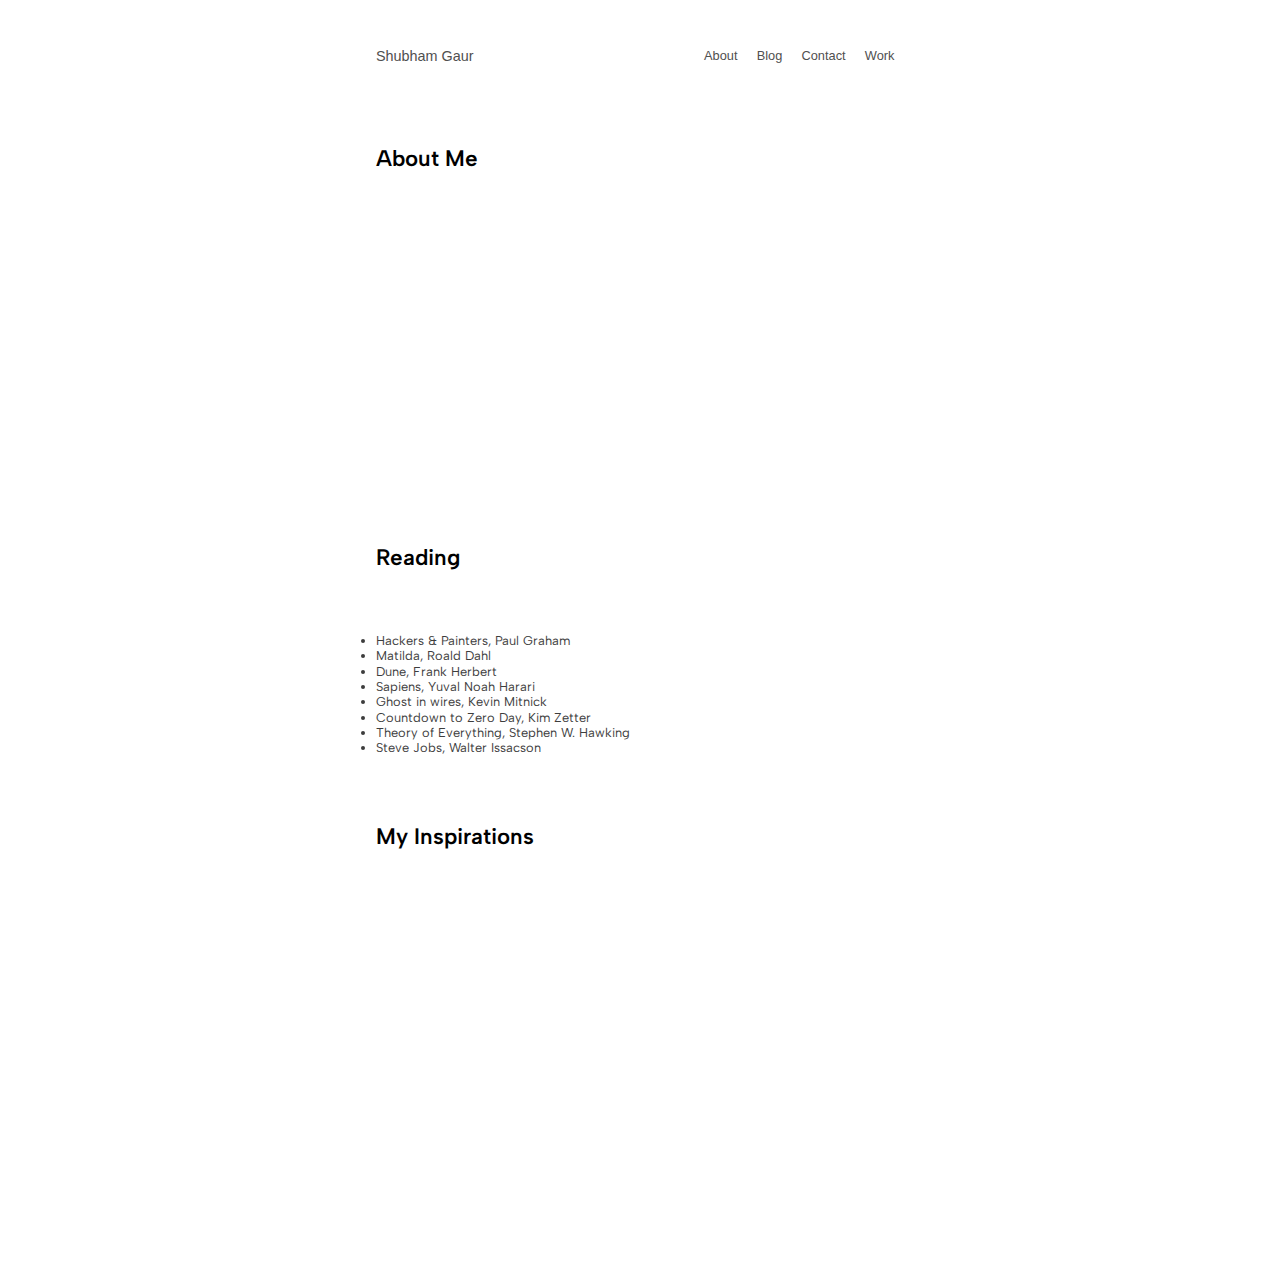
==== about.html @ 58de65ad "changes" ====
<!DOCTYPE html>
<html lang="en">

<head>
    <meta charset="UTF-8">
    <meta name="viewport" content="width=device-width, initial-scale=1.0">
    <title>Shubham Gaur</title>
    <link rel="stylesheet" href="styles.css">
    <link rel="preconnect" href="https://fonts.googleapis.com">
    <link rel="preconnect" href="https://fonts.gstatic.com" crossorigin>
    <link
        href="https://fonts.googleapis.com/css2?family=Albert+Sans:ital,wght@0,100..900;1,100..900&family=SF+Pro+Display:wght@400;600&display=swap"
        rel="stylesheet">
    <link rel="icon" href="assets/napster.png" type="png">
    <script defer src="https://cloud.umami.is/script.js"
        data-website-id="ac372adb-b7a7-4f26-bbe6-8cb916ddac22"></script>
    <meta property="og:title" content="Shubham's Portfolio">
    <meta property="og:description" content="Welcome to the Matrix &U+1F48A;">
    <meta property="og:url" content="https://shubhamessier.github.io/portfolio">
    <meta property="og:type" content="website">
</head>

<body class="light-theme">
    <header class="header">
        <div class="container">
            <nav class="navbar">
                <a href="index.html" class="navbar-brand">Shubham Gaur</a>
                <ul class="navbar-nav">
                    <li class="nav-item"><a href="about.html" class="nav-link">About</a></li>
                    <li class="nav-item"><a href="https://shubhamessier.github.io/TZDOL" class="nav-link">Blog</a></li>
                    <li class="nav-item"><a href="index.html#contact" class="nav-link">Contact</a></li>
                    <li class="nav-item"><a href="experience.html" class="nav-link">Work</a></li>
                </ul>
            </nav>
        </div>
    </header>
    <main>
        <section class="about" id="about">
            <div class="container">
                <h2>About Me</h2>
                <!-- <section class="gallery">
                        <div class="container">
                            <div class="gallery-grid">
                                <img src="https://i.ibb.co/0rMQ6x8/IMG-20230618-132000.jpg" class="gallery-item"
                                    alt="IMG-20230618-132000">
                            </div>
                        </div>
                    </section> -->

                <p>Since my childhood I was fascinated by computers and technology, I was curious enough to learn
                    the complete powerpoint on my own when I was 10 years old. As a result I spent years of my childhood
                    learning about them, fixing my computer, opening hardrives. I spent countless hours playing <a
                        href=" https://en.wikipedia.org/wiki/Counter-Strike:_Condition_Zero"><u>Condition
                            Zero</u></a>, <a href="https://en.wikipedia.org/wiki/Total_Overdose"><u>Total
                            Overdose</u></a>, <a href="https://en.wikipedia.org/wiki/Grand_Theft_Auto"><u>Grand Theft
                            Auto</u></a>, <a href="https://en.wikipedia.org/wiki/Need_for_Speed"><u>Need For
                            Speed</u></a>
                    etc. I learnt first
                    programming using <a href="https://en.wikipedia.org/wiki/QBasic"><u>QBasic</u></a>
                    during my school,
                    thanks to
                    Windows XP & computer viruses I learnt the habbit of fixing errors, early in life.</p>
                <p>Other than programming I enjoy
                    astrophotography, a hobby I picked up casually exploring my phone
                    camera's capabilites, I've captured different shots of moons, stars & nebulas.</p>
                <p>During my college, I started writing my own blog, <a
                        href=https://shubhamessier.github.io/TZDOL /><u>The Zero Days of Life</u></a> where I write
                    about my
                    daily life, my failures, challenges etc. It has been a year and it always outgrows my fascination. I
                    talk about a lot of things from my life, my perspective and my experiences.
                </p>
            </div>
        </section>
        <section class="reading">
            <div class="container">
                <h2>Reading</h2>
                <p>Here are some books that have had the greatest influence on my mind and how I think today.</p>
                <!-- <img src="https://covers.openlibrary.org/b/isbn/0596006624-M.jpg" alt=""> -->
                <li class="books">Hackers & Painters, Paul Graham</li>
                <li class="books">Matilda, Roald Dahl</li>
                <li class="books">Dune, Frank Herbert</li>
                <li class="books">Sapiens, Yuval Noah Harari</li>
                <li class="books">Ghost in wires, Kevin Mitnick</li>
                <li class="books">Countdown to Zero Day, Kim Zetter</li>
                <li class="books">Theory of Everything, Stephen W. Hawking</li>
                <li class="books">Steve Jobs, Walter Issacson</li>
            </div>
        </section>
        <section class="about" id="about">
            <div class="container">
                <h2>My Inspirations</h2>

                <section class="gallery">
                    <div class="container">
                        <div class="gallery-grid">
                            <img class="gallery-item"
                                src="https://encrypted-tbn0.gstatic.com/images?q=tbn:ANd9GcTxvA-KX8PNPfSOcil3KeAtROdi1LmPqRPe_Y_cMZBGaw&s"
                                alt="">
                            <img class="gallery-item"
                                src="https://c4.wallpaperflare.com/wallpaper/860/465/149/actors-balboa-boxers-boxing-wallpaper-preview.jpg"
                                alt="">
                            <img class="gallery-item" src="https://tech.news.am/static/news/b/2023/07/1762.jpg" alt="">
                            <img class="gallery-item" src="https://pbs.twimg.com/media/CqdOEGDVYAAkqVF.jpg" alt="">
                            <img class="gallery-item" src="https://iconicimages.net/app/uploads/2017/01/BW_PF004.jpg"
                                alt="">
                        </div>
                    </div>
                </section>

                <p>My work is a reflection of my inspirations, I have been very much inspired by fictional characters,
                    music &
                    programmers, people such as <a href="https://en.wikipedia.org/wiki/Iron_Man"><u>Iron Man</u></a>
                    (for putting his
                    passion
                    for technology above everything else), <a href="https://en.wikipedia.org/wiki/Rocky_Balboa"><u>Rocky
                            Balboa</u></a> (for never giving up), <a
                        href="https://en.wikipedia.org/wiki/Kevin_Mitnick"><u>Kevin Mitnick</u></a> (for being
                    my hacker inspiration), <a href="https://en.wikipedia.org/wiki/Linus_Torvalds"><u>Linus
                            Torvalds</u></a>
                    (for his
                    beautiful contribution to
                    open source), <a href="https://en.wikipedia.org/wiki/Pink_Floyd"><u>Pink Floyd</u></a> (for every
                    one of
                    their life altering hits :)</p>

            </div>
        </section>
    </main>
    <footer class="footer">
        <div class="container">
            <p>&copy; 2024 Shubham Gaur</p>
        </div>
    </footer>
    <script src="script.js"></script>
</body>

</html>
---- styles.css ----
/* Reset styles */
* {
  margin: 0;
  padding: 0;
  box-sizing: border-box;

  /* useless comment */
}

.gallery {
  padding: clamp(10px, 2vw, 20px) 0;
  position: relative;
}

.gallery-grid {
  display: flex;
  flex-wrap: wrap;
  justify-content: center;
  margin: clamp(2px, 1vw, 4px);
}

.gallery-item {
  flex: 0 0 auto;
  width: clamp(150px, 30vw, 200px);
  margin: clamp(3px, 1vw, 12px);
  border-radius: clamp(4px, 0.8vw, 12px);
  overflow: hidden;
  box-shadow: 0 clamp(2px, 0.4vw, 6px) clamp(3px, 0.6vw, 9px) rgba(0, 0, 0, 0.1);
  transition: box-shadow 0.3s ease;
  position: relative;
}

.gallery-item:hover {
  box-shadow: 0 clamp(4px, 0.8vw, 12px) clamp(6px, 1.2vw, 18px)
    rgba(0, 0, 0, 0.15);
}

.gallery-item:before {
  content: "";
  position: absolute;
  top: 0;
  left: 0;
  width: 100%;
  height: 100%;
  background-color: rgba(255, 255, 255, 0.5);
  backdrop-filter: blur(clamp(10px, 2vw, 30px));
  z-index: 1;
  opacity: 0;
  transition: opacity 0.3s ease;
}

.gallery-item:hover:before {
  opacity: 1;
}

.gallery-item img {
  width: 100%;
  height: auto;
  object-fit: contain;
  border-radius: clamp(4px, 0.8vw, 12px);
  transition: transform 0.5s ease;
  position: relative;
  z-index: 2;
}

.gallery-item:hover img {
  transform: scale(1.1);
}

/* Global styles */
body {
  font-family: "SF Pro Display", sans-serif;
  color: #333;
  transition: background-color 0.3s, color 0.3s;
  position: relative;
}

body[theme="dark"] {
  background: #000;
  color: #707070;
}

.light-theme {
  background-color: #ffffff;
  color: #505050;
}

.dark-theme {
  background-color: #333;
  color: #f5f5f5;
}

.container {
  max-width: clamp(400px, 70vw, 560px);
  margin: 0 auto;
  padding: clamp(0.5rem, 1.5vw, 1rem);
  text-align: left;
  position: relative;
  z-index: 1;
}

/* Navbar styles */
.header {
  padding: clamp(0.5rem, 1vw, 1.5rem) 0;
  position: relative;
  z-index: 2;
}

.navbar {
  display: flex;
  padding-top: clamp(10px, 1.5vw, 20px);
  justify-content: space-between;
  align-items: center;
}

.navbar-brand,
.navbar-nav,
.theme-toggle {
  display: flex;
  align-items: center;
}

.navbar-brand {
  font-size: clamp(0.9rem, 1.1vw, 1.3rem);
  font-weight: 600px;
  position: left;
  text-decoration: none;
  color: inherit;
  transition: color 0.3s ease;
}

.navbar-brand:hover {
  color: #666;
}

.navbar-nav {
  list-style-type: none;
}

.nav-item {
  margin: 0 clamp(0.5rem, 0.75vw, 1rem);
}

.nav-link {
  text-decoration: none;
  color: inherit;
  font-size: clamp(0.8rem, 1vw, 1.2rem);
  transition: color 0.3s ease;
}

.nav-link:hover,
.nav-link:focus {
  color: #666;
}

.nav-link:visited {
  color: inherit;
}

.theme-toggle {
  background-color: transparent;
  border: none;
  color: inherit;
  cursor: pointer;
  height: 100%;
  transition: color 0.3s ease;
}

.theme-toggle:hover {
  color: #666;
}

.theme-icon {
  position: absolute;
  width: 100%;
  height: 100%;
  opacity: 0;
  transition: opacity 0.3s ease;
}

.theme-icon.visible {
  opacity: 1;
}

.light-theme .theme-icon:first-child,
.dark-theme .theme-icon:last-child {
  opacity: 1;
}

/* Main content styles */
.about,
.projects,
.skills,
.contact {
  margin-top: clamp(1rem, 1.3vw, 1.5rem);
  margin-bottom: clamp(1.1rem, 1.4vw, 1.6rem);
  position: relative;
}

.experience {
  position: relative;
  display: flex;
  flex-wrap: wrap;
  justify-content: space-between;
}

.experience-item {
  flex: 1 1 50%;
  padding-right: clamp(1rem, 2vw, 3rem);
  margin-bottom: clamp(1.5rem, 2vw, 2.5rem);
}

a {
  color: #333;
  text-decoration: none;
  transition: color 0.3s ease;
}

a:hover,
a:focus {
  color: #666;
}

a:visited {
  color: inherit;
}

h2 {
  font-size: clamp(1.4rem, 1.7vw, 2rem);
  font-weight: 600;
  color: black;
  font-family: "Albert Sans";
  margin-top: clamp(1.2rem, 1.5vw, 1.8rem);
  margin-bottom: clamp(1.1rem, 1.9vw, 1.5rem);
  transition: color 0.3s ease;
}

h2:hover {
  color: #666;
}

.Company-Name {
  font-size: clamp(1.1rem, 1.3vw, 1.5rem);
  font-weight: 600;
  color: #333;
  font-family: "Albert Sans";
  margin-bottom: clamp(0.2rem, 0.3vw, 0.4rem);
  margin-top: clamp(1.5rem, 2vw, 2.5rem);
  transition: color 0.3s ease;
}

.Company-Name:hover {
  color: #666;
}

.Role,
.books {
  font-size: clamp(0.8rem, 1vw, 1.2rem);
  font-weight: 400;
  padding: clamp(0.01rem, 0.01vw, 0.02rem);
  color: #3d3d3d;
  font-family: "Albert Sans";
  transition: color 0.3s ease;
}

.Role:hover,
.books:hover {
  color: #666;
}

p {
  font-size: clamp(0.8rem, 1vw, 1.2rem);
  line-height: 1.6;
  padding: clamp(5px, 0.7vw, 10px) 0;
  opacity: 0;
  animation: fadeIn 1s ease-in-out forwards;
}

@keyframes fadeIn {
  0% {
    opacity: 0;
    transform: translateY(20px);
  }
  100% {
    opacity: 1;
    transform: translateY(0);
  }
}

ul {
  list-style-type: none;
  font-size: clamp(0.8rem, 1vw, 1.2rem);
}

ul li {
  margin-bottom: clamp(0.5rem, 0.75vw, 1rem);
  transition: color 0.3s ease;
}

ul li:hover {
  color: #666;
}

/* Skills section styles */
.skills-logo {
  height: clamp(20px, 3vw, 40px);
  margin: 0 clamp(0.3rem, 1vw, 1rem);
  margin-left: 0px;
  margin-bottom: clamp(0.6rem, 0.8vw, 1rem);
  filter: grayscale(100%);
  position: center;
  transition: filter 0.3s ease, opacity 0.3s ease;
}

.skills-logo:hover {
  filter: grayscale(0%);
  opacity: 0.8;
}

.footer {
  background-color: #ffffff;
  color: #333;
  padding: clamp(0.5rem, 1vw, 1.5rem) 0;
  text-align: center;
  font-size: clamp(0rem, 0.1vw, 0.2rem);
  position: relative;
  z-index: 2;
  transition: color 0.3s ease;
}

.footer:hover {
  color: #666;
}

.mail {
  font-family: monospace;
  backdrop-filter: opacity(2);
}

.social-link {
  text-decoration: none;
  color: inherit;
  position: relative;
  overflow: hidden;
  transition: color 0.3s ease;
}

.social-link:before {
  content: "";
  position: absolute;
  bottom: 0;
  left: 0;
  width: 0;
  height: 1px;
  background-color: #666;
  transition: width 0.3s ease;
}

.social-link:hover,
.social-link:focus {
  color: #666;
}

.social-link:hover:before {
  width: 100%;
}

.image-collage {
  display: grid;
  grid-template-columns: repeat(3, 1fr);
  grid-gap: clamp(10px, 1vw, 20px);
  margin-bottom: clamp(10px, 1.5vw, 25px);
}

.collage-item {
  width: 100%;
  height: auto;
  border-radius: clamp(4px, 0.8vw, 12px);
  box-shadow: 0 clamp(2px, 0.4vw, 6px) clamp(3px, 0.6vw, 9px) rgba(0, 0, 0, 0.1);
  transition: transform 0.3s ease, box-shadow 0.3s ease;
}

.collage-item:hover {
  transform: translateY(clamp(-3px, -0.5vw, -7px));
  box-shadow: 0 clamp(4px, 0.8vw, 12px) clamp(6px, 1.2vw, 18px)
    rgba(0, 0, 0, 0.15);
}

@keyframes smooth-blink {
  0%,
  100% {
    opacity: 1;
  }
  50% {
    opacity: 0;
  }
}

.smooth-blinking-text {
  animation: smooth-blink 2s infinite ease-in-out;
}

@media (max-width: 768px) {
  .skills-logo {
    height: clamp(35px, 4.1vw, 65px);
    margin: 0 clamp(0.4rem, 0.7vw, 0.8rem);
    margin-bottom: clamp(0.5rem, 0.7vw, 0.9rem);
  }
}

.btn-shine {
  position: absolute;
  top: 50%;
  left: 50%;
  transform: translate(-50%, -50%);
  padding: 12px 48px;
  color: #ffffff;
  background: linear-gradient(to right, #4d4d4d 0%, white 10%, #4d4d4d 20%);
  background-position: 0;
  -webkit-background-clip: text;
  -webkit-text-fill-color: transparent;
  animation: shine 3s infinite linear;
  animation-fill-mode: forwards;
  -webkit-text-size-adjust: none;
  font-weight: 600;
  font-size: 16px;
  text-decoration: none;
  white-space: nowrap;
}

@keyframes shine {
  0% {
    background-position: 0;
  }
  60% {
    background-position: 180px;
  }
  100% {
    background-position: 180px;
  }
}
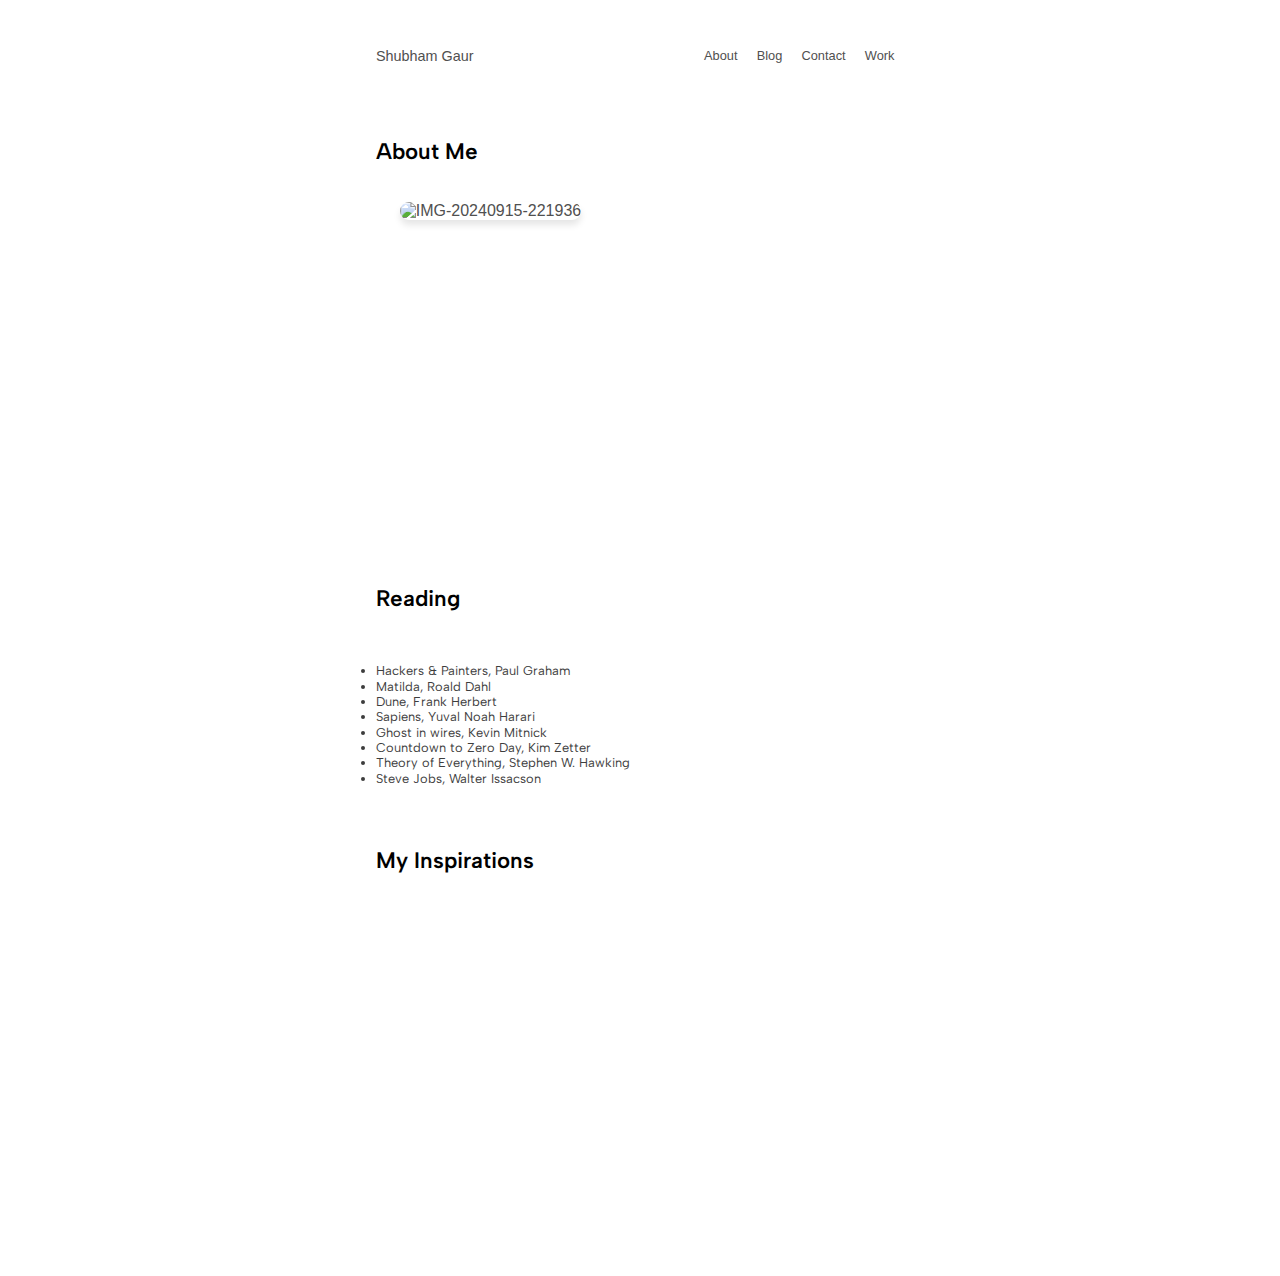
==== commit 60f5fd3b: "added picture" ====
--- a/about.html
+++ b/about.html
@@ -38,14 +38,9 @@
         <section class="about" id="about">
             <div class="container">
                 <h2>About Me</h2>
-                <!-- <section class="gallery">
-                        <div class="container">
-                            <div class="gallery-grid">
-                                <img src="https://i.ibb.co/0rMQ6x8/IMG-20230618-132000.jpg" class="gallery-item"
-                                    alt="IMG-20230618-132000">
-                            </div>
-                        </div>
-                    </section> -->
+
+                <img src="https://i.ibb.co/kyBckw5/IMG-20240915-221936.jpg" class="gallery-item-big"
+                    alt="IMG-20240915-221936">
 
                 <p>Since my childhood I was fascinated by computers and technology, I was curious enough to learn
                     the complete powerpoint on my own when I was 10 years old. As a result I spent years of my childhood
@@ -69,6 +64,9 @@
                     daily life, my failures, challenges etc. It has been a year and it always outgrows my fascination. I
                     talk about a lot of things from my life, my perspective and my experiences.
                 </p>
+
+                <!-- <p class="smooth-blinking-text">Updates!</p>
+                <p>Just started implementing Zettlekasten</p> -->
             </div>
         </section>
         <section class="reading">
@@ -101,8 +99,12 @@
                                 alt="">
                             <img class="gallery-item" src="https://tech.news.am/static/news/b/2023/07/1762.jpg" alt="">
                             <img class="gallery-item" src="https://pbs.twimg.com/media/CqdOEGDVYAAkqVF.jpg" alt="">
+                            <img class="gallery-item" src="https://media.vanityfair.com/photos/598496ee06b081104fc6b724/master/w_1920,c_limit/original-karate-kid.png
+" alt="">
                             <img class="gallery-item" src="https://iconicimages.net/app/uploads/2017/01/BW_PF004.jpg"
                                 alt="">
+
+
                         </div>
                     </div>
                 </section>
@@ -119,7 +121,9 @@
                             Torvalds</u></a>
                     (for his
                     beautiful contribution to
-                    open source), <a href="https://en.wikipedia.org/wiki/Pink_Floyd"><u>Pink Floyd</u></a> (for every
+                    open source), <a href="https://en.wikipedia.org/wiki/The_Karate_Kid"><u>Karate Kid</u></a> (for
+                    teaching me wax on, wax off!), <a href="https://en.wikipedia.org/wiki/Pink_Floyd"><u>Pink
+                            Floyd</u></a> (for every
                     one of
                     their life altering hits :)</p>
 
--- a/styles.css
+++ b/styles.css
@@ -3,12 +3,10 @@
   margin: 0;
   padding: 0;
   box-sizing: border-box;
-
-  /* useless comment */
 }
 
 .gallery {
-  padding: clamp(10px, 2vw, 20px) 0;
+  padding: clamp(7px, 1.5vw, 15px) 0;
   position: relative;
 }
 
@@ -22,12 +20,24 @@
 .gallery-item {
   flex: 0 0 auto;
   width: clamp(150px, 30vw, 200px);
-  margin: clamp(3px, 1vw, 12px);
+  margin: clamp(3px, 1vw, 8px);
   border-radius: clamp(4px, 0.8vw, 12px);
   overflow: hidden;
   box-shadow: 0 clamp(2px, 0.4vw, 6px) clamp(3px, 0.6vw, 9px) rgba(0, 0, 0, 0.1);
   transition: box-shadow 0.3s ease;
   position: relative;
+}
+
+.gallery-item-big {
+  flex: 0 0 auto;
+  margin: 4.5%;
+  width: clamp(50px, 30vw, 460px);
+  border-radius: clamp(4px, 0.8vw, 12px);
+
+  object-fit: cover;
+  box-shadow: 0 clamp(2px, 0.4vw, 6px) clamp(3px, 0.6vw, 9px) rgba(0, 0, 0, 0.1);
+  transition: box-shadow 0.3s ease;
+  justify-content: center;
 }
 
 .gallery-item:hover {
@@ -230,8 +240,8 @@
   font-weight: 600;
   color: black;
   font-family: "Albert Sans";
-  margin-top: clamp(1.2rem, 1.5vw, 1.8rem);
-  margin-bottom: clamp(1.1rem, 1.9vw, 1.5rem);
+  margin-top: clamp(0.8rem, 1vw, 1.1rem);
+  margin-bottom: clamp(0.7rem, 1vw, 1rem);
   transition: color 0.3s ease;
 }
 
@@ -407,35 +417,3 @@
     margin-bottom: clamp(0.5rem, 0.7vw, 0.9rem);
   }
 }
-
-.btn-shine {
-  position: absolute;
-  top: 50%;
-  left: 50%;
-  transform: translate(-50%, -50%);
-  padding: 12px 48px;
-  color: #ffffff;
-  background: linear-gradient(to right, #4d4d4d 0%, white 10%, #4d4d4d 20%);
-  background-position: 0;
-  -webkit-background-clip: text;
-  -webkit-text-fill-color: transparent;
-  animation: shine 3s infinite linear;
-  animation-fill-mode: forwards;
-  -webkit-text-size-adjust: none;
-  font-weight: 600;
-  font-size: 16px;
-  text-decoration: none;
-  white-space: nowrap;
-}
-
-@keyframes shine {
-  0% {
-    background-position: 0;
-  }
-  60% {
-    background-position: 180px;
-  }
-  100% {
-    background-position: 180px;
-  }
-}
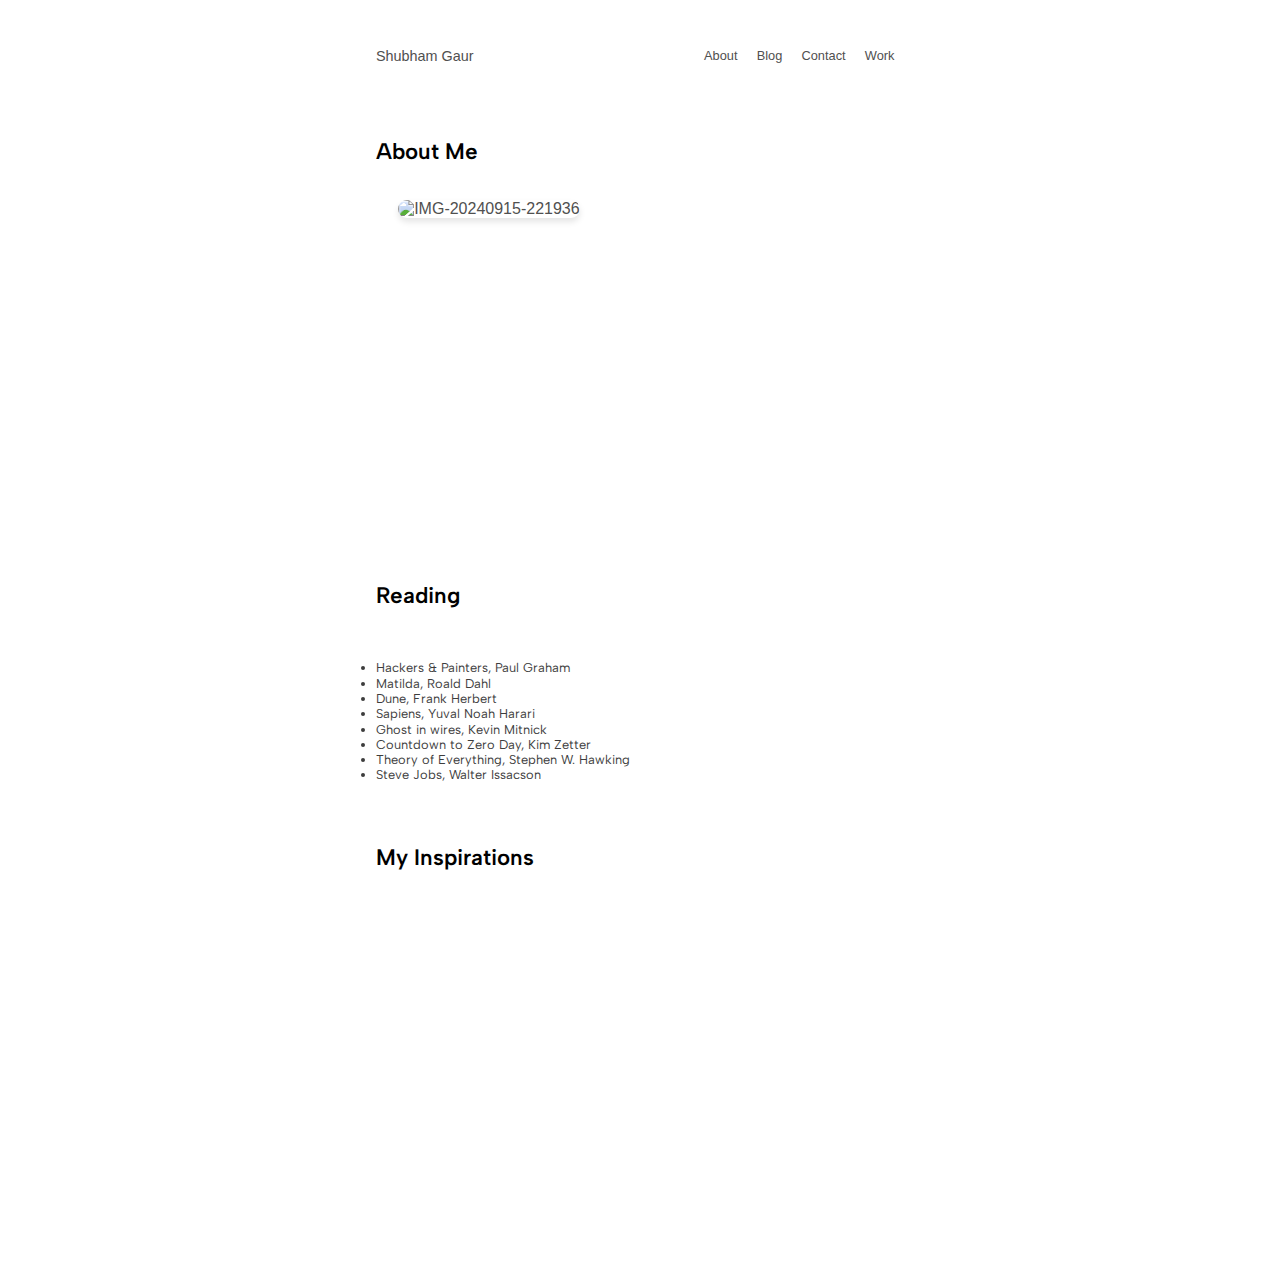
==== commit ae6815ef: "another update" ====
--- a/about.html
+++ b/about.html
@@ -39,7 +39,7 @@
             <div class="container">
                 <h2>About Me</h2>
 
-                <img src="https://i.ibb.co/kyBckw5/IMG-20240915-221936.jpg" class="gallery-item-big"
+                <img src="https://i.ibb.co/CJZSqYG/IMG-20240915-221936.jpg" class="gallery-item-big"
                     alt="IMG-20240915-221936">
 
                 <p>Since my childhood I was fascinated by computers and technology, I was curious enough to learn
--- a/styles.css
+++ b/styles.css
@@ -30,12 +30,14 @@
 
 .gallery-item-big {
   flex: 0 0 auto;
-  margin: 4.5%;
-  width: clamp(50px, 30vw, 460px);
-  border-radius: clamp(4px, 0.8vw, 12px);
-
+  margin: 4.2%;
+  width: 30rem; /* You can adjust this value */
+  max-width: 28.75rem; /* Equivalent to 460px (assuming 1rem = 16px) */
+  min-width: 3.125rem; /* Equivalent to 50px */
+
+  border-radius: 0.75rem; /* Equivalent to 12px */
   object-fit: cover;
-  box-shadow: 0 clamp(2px, 0.4vw, 6px) clamp(3px, 0.6vw, 9px) rgba(0, 0, 0, 0.1);
+  box-shadow: 0 0.25rem 0.375rem rgba(0, 0, 0, 0.1); /* Equivalent to 4px and 6px */
   transition: box-shadow 0.3s ease;
   justify-content: center;
 }
@@ -411,6 +413,19 @@
 }
 
 @media (max-width: 768px) {
+  .gallery-item-big {
+    flex: 0 0 auto;
+    margin: 4.2%;
+    width: 18rem; /* You can adjust this value */
+    max-width: 28.75rem; /* Equivalent to 460px (assuming 1rem = 16px) */
+    min-width: 3.125rem; /* Equivalent to 50px */
+
+    border-radius: 0.75rem; /* Equivalent to 12px */
+    object-fit: cover;
+    box-shadow: 0 0.25rem 0.375rem rgba(0, 0, 0, 0.1); /* Equivalent to 4px and 6px */
+    transition: box-shadow 0.3s ease;
+    justify-content: center;
+  }
   .skills-logo {
     height: clamp(35px, 4.1vw, 65px);
     margin: 0 clamp(0.4rem, 0.7vw, 0.8rem);
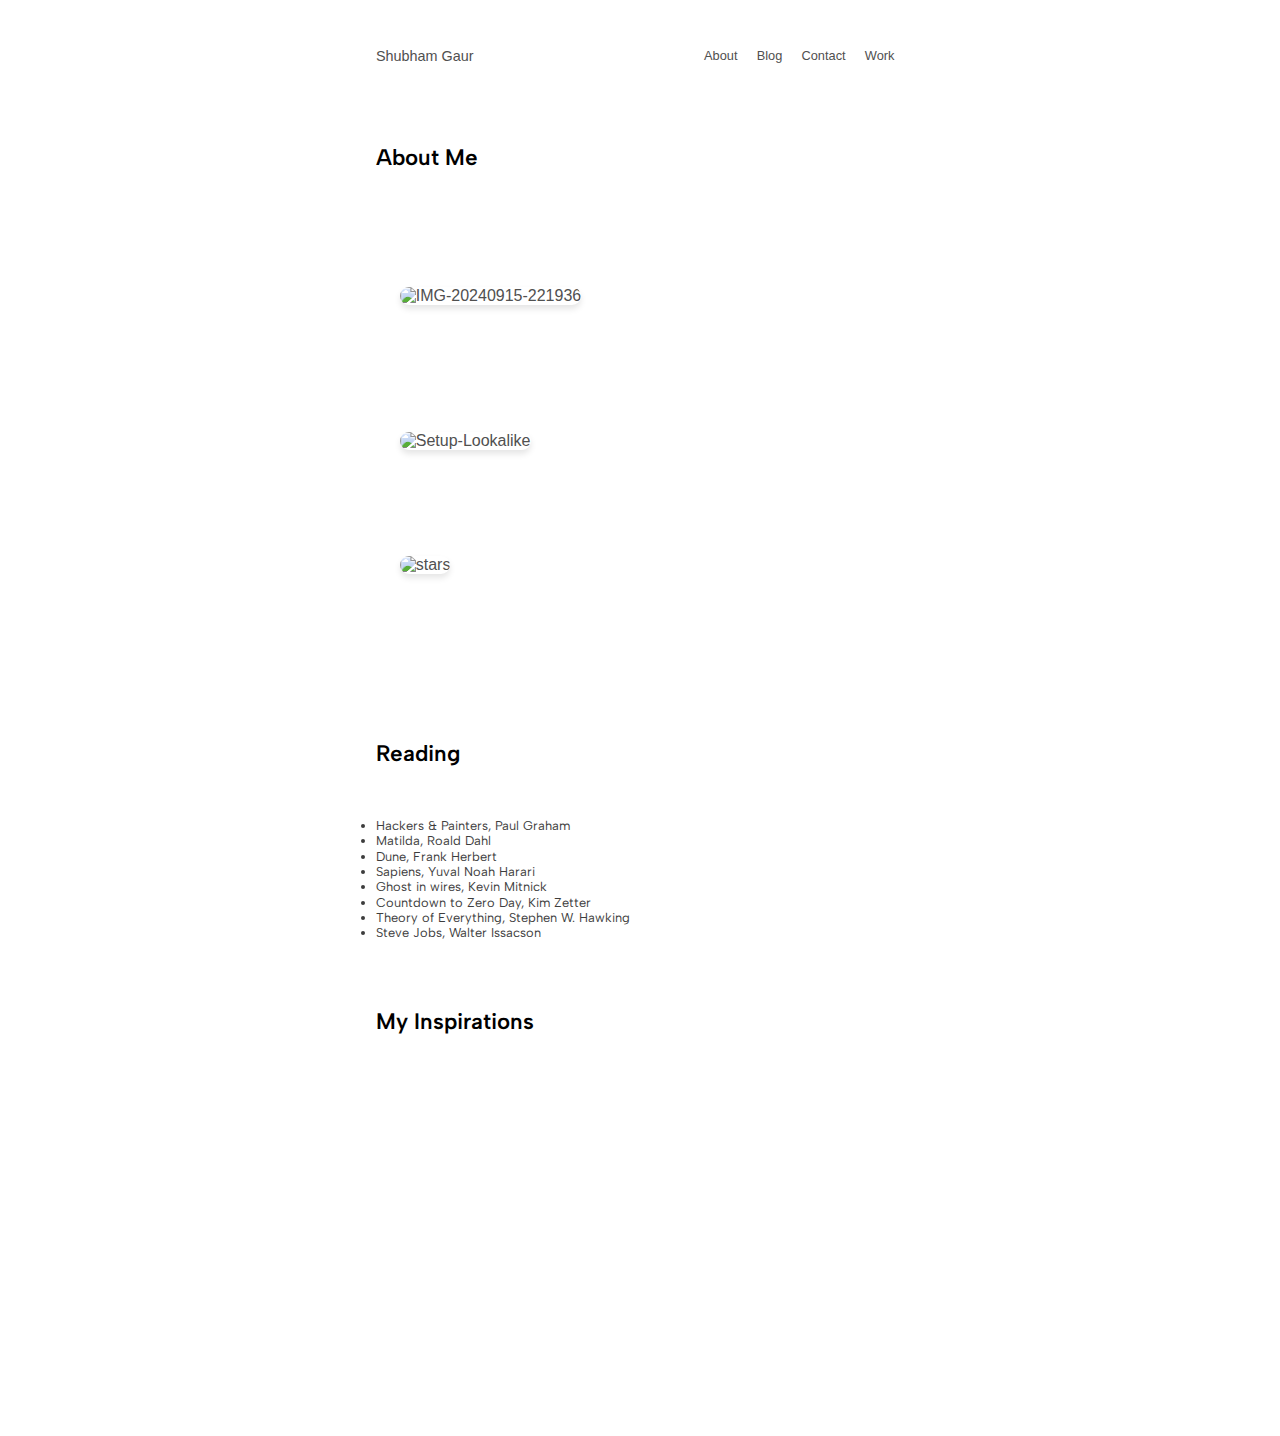
==== commit d5738f29: "visual overhaul" ====
--- a/about.html
+++ b/about.html
@@ -39,12 +39,14 @@
             <div class="container">
                 <h2>About Me</h2>
 
-                <img src="https://i.ibb.co/CJZSqYG/IMG-20240915-221936.jpg" class="gallery-item-big"
-                    alt="IMG-20240915-221936">
+
 
                 <p>Since my childhood I was fascinated by computers and technology, I was curious enough to learn
                     the complete powerpoint on my own when I was 10 years old. As a result I spent years of my childhood
-                    learning about them, fixing my computer, opening hardrives. I spent countless hours playing <a
+                    learning about them, fixing my computer, opening hardrives.</p>
+                <img src="https://i.ibb.co/CJZSqYG/IMG-20240915-221936.jpg" class="gallery-item-big"
+                    alt="IMG-20240915-221936">
+                <p> I spent countless hours playing <a
                         href=" https://en.wikipedia.org/wiki/Counter-Strike:_Condition_Zero"><u>Condition
                             Zero</u></a>, <a href="https://en.wikipedia.org/wiki/Total_Overdose"><u>Total
                             Overdose</u></a>, <a href="https://en.wikipedia.org/wiki/Grand_Theft_Auto"><u>Grand Theft
@@ -55,9 +57,15 @@
                     during my school,
                     thanks to
                     Windows XP & computer viruses I learnt the habbit of fixing errors, early in life.</p>
+
+                <img src="https://i.ibb.co/fYZLJ8w/WdFDbvK.jpg" class="gallery-item-big" alt="Setup-Lookalike"
+                    border="0">
+
+
                 <p>Other than programming I enjoy
                     astrophotography, a hobby I picked up casually exploring my phone
                     camera's capabilites, I've captured different shots of moons, stars & nebulas.</p>
+                <img src="https://i.ibb.co/cTrX37y/IMG20240218205157-1.jpg" class="gallery-item-big" alt="stars">
                 <p>During my college, I started writing my own blog, <a
                         href=https://shubhamessier.github.io/TZDOL /><u>The Zero Days of Life</u></a> where I write
                     about my
--- a/styles.css
+++ b/styles.css
@@ -30,8 +30,8 @@
 
 .gallery-item-big {
   flex: 0 0 auto;
-  margin: 4.2%;
-  width: 30rem; /* You can adjust this value */
+  margin: 4.5%;
+  width: 25rem; /* You can adjust this value */
   max-width: 28.75rem; /* Equivalent to 460px (assuming 1rem = 16px) */
   min-width: 3.125rem; /* Equivalent to 50px */
 
@@ -204,7 +204,7 @@
 .projects,
 .skills,
 .contact {
-  margin-top: clamp(1rem, 1.3vw, 1.5rem);
+  margin-top: clamp(1.4rem, 1.3vw, 1.5rem);
   margin-bottom: clamp(1.1rem, 1.4vw, 1.6rem);
   position: relative;
 }
@@ -415,16 +415,16 @@
 @media (max-width: 768px) {
   .gallery-item-big {
     flex: 0 0 auto;
-    margin: 4.2%;
-    width: 18rem; /* You can adjust this value */
-    max-width: 28.75rem; /* Equivalent to 460px (assuming 1rem = 16px) */
-    min-width: 3.125rem; /* Equivalent to 50px */
-
-    border-radius: 0.75rem; /* Equivalent to 12px */
-    object-fit: cover;
-    box-shadow: 0 0.25rem 0.375rem rgba(0, 0, 0, 0.1); /* Equivalent to 4px and 6px */
+    width: 20.5rem;
+    margin: 6% 4.5%; /* Set top/bottom margins and auto for left/right */
+    max-width: 28.75rem;
+    border-radius: 0.5rem;
+    min-width: 3.125rem;
+    border-radius: 0rem;
+    object-fit: cover !important;
+    box-shadow: 0 0.25rem 0.375rem rgba(0, 0, 0, 0.1);
     transition: box-shadow 0.3s ease;
-    justify-content: center;
+    display: block;
   }
   .skills-logo {
     height: clamp(35px, 4.1vw, 65px);
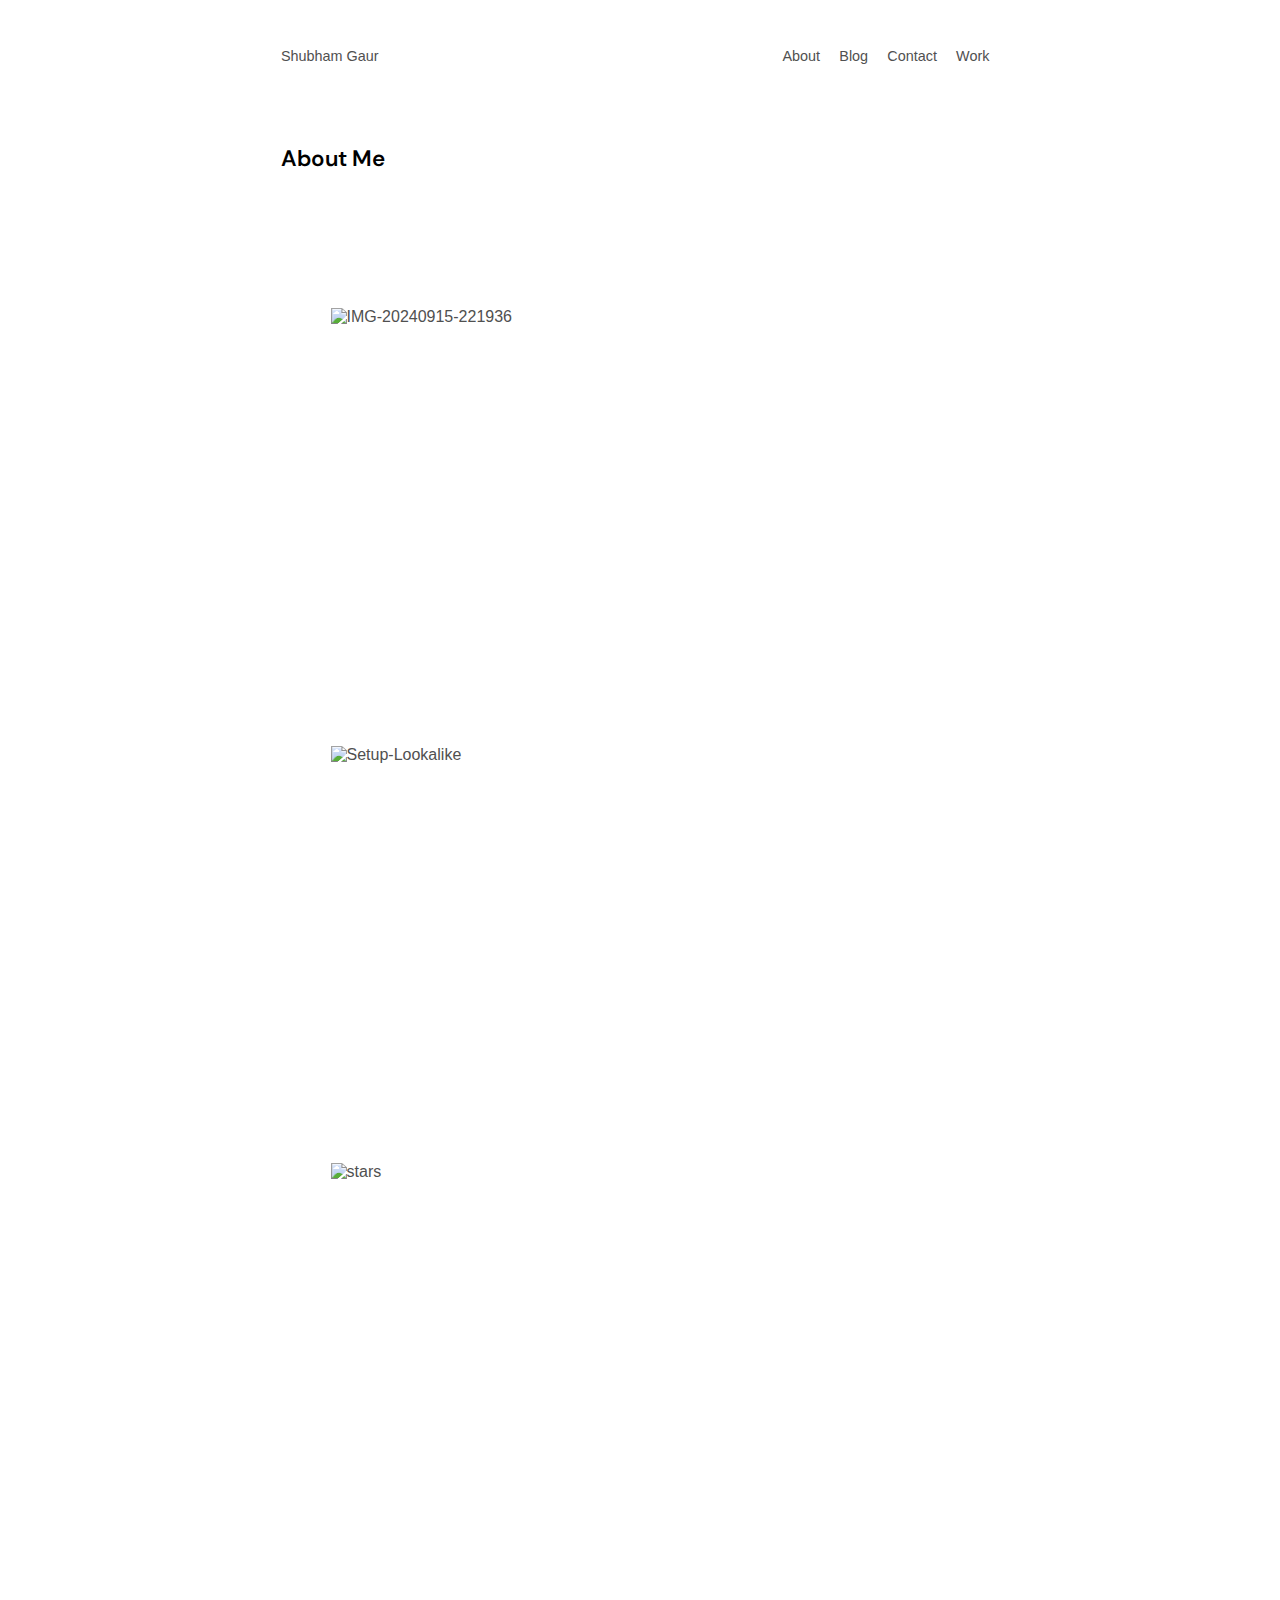
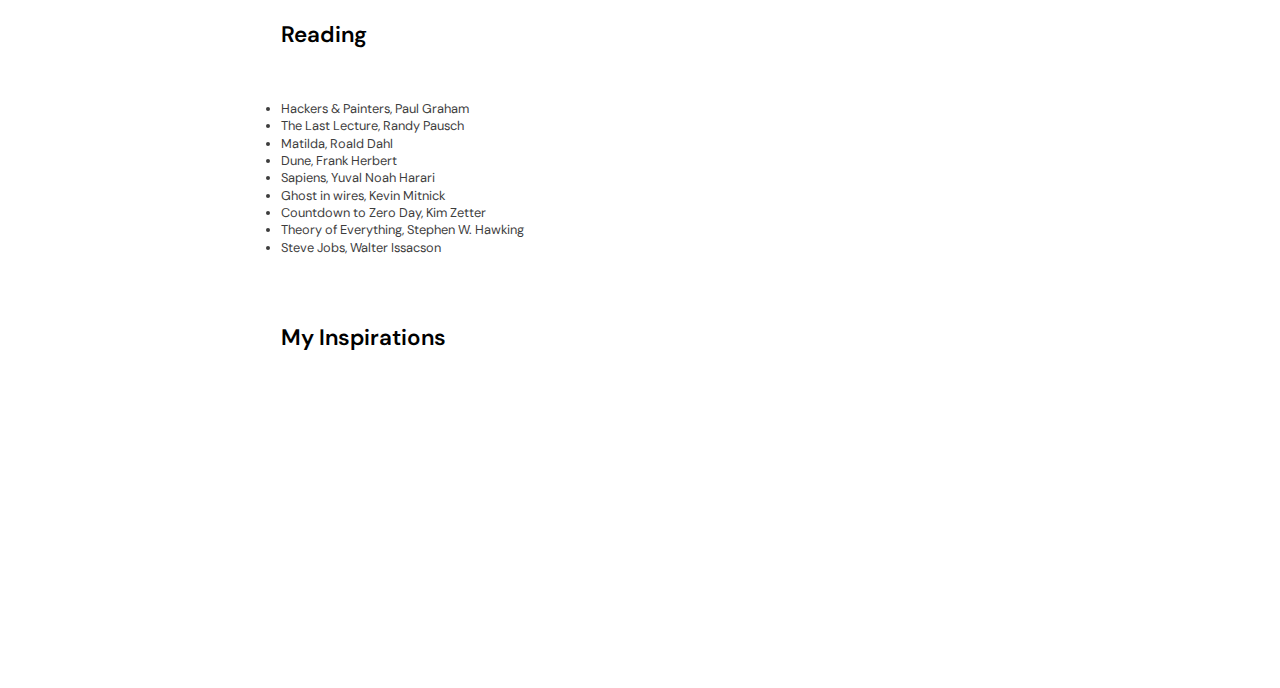
==== commit 1e26b098: "Update about.html" ====
--- a/about.html
+++ b/about.html
@@ -58,6 +58,8 @@
                     thanks to
                     Windows XP & computer viruses I learnt the habbit of fixing errors, early in life.</p>
 
+                    <img src="assets/toppng.com-tape-png-available-piece-of-tape-clip-art-600x551.png" class="tape" alt="">
+
                 <img src="https://i.ibb.co/fYZLJ8w/WdFDbvK.jpg" class="gallery-item-big" alt="Setup-Lookalike"
                     border="0">
 
@@ -83,6 +85,7 @@
                 <p>Here are some books that have had the greatest influence on my mind and how I think today.</p>
                 <!-- <img src="https://covers.openlibrary.org/b/isbn/0596006624-M.jpg" alt=""> -->
                 <li class="books">Hackers & Painters, Paul Graham</li>
+                <li class="books">The Last Lecture, Randy Pausch</li>
                 <li class="books">Matilda, Roald Dahl</li>
                 <li class="books">Dune, Frank Herbert</li>
                 <li class="books">Sapiens, Yuval Noah Harari</li>
@@ -146,4 +149,4 @@
     <script src="script.js"></script>
 </body>
 
-</html>+</html>
--- a/styles.css
+++ b/styles.css
@@ -1,4 +1,5 @@
 /* Reset styles */
+@import url("https://fonts.googleapis.com/css2?family=Caveat:wght@400..700&family=DM+Sans:ital,opsz,wght@0,9..40,100..1000;1,9..40,100..1000&family=Playwrite+AR&display=swap");
 * {
   margin: 0;
   padding: 0;
@@ -6,15 +7,26 @@
 }
 
 .gallery {
-  padding: clamp(7px, 1.5vw, 15px) 0;
+  padding: clamp(5px, 1.5vw, 15px) 0;
+
+  margin: 0 auto;
+
   position: relative;
 }
 
 .gallery-grid {
   display: flex;
+
   flex-wrap: wrap;
   justify-content: center;
-  margin: clamp(2px, 1vw, 4px);
+  margin: auto auto
+}
+
+.tape{
+  max-width: 130px;
+  position: absolute;
+  right: 13.9%;
+  z-index: 15;
 }
 
 .gallery-item {
@@ -23,21 +35,20 @@
   margin: clamp(3px, 1vw, 8px);
   border-radius: clamp(4px, 0.8vw, 12px);
   overflow: hidden;
-  box-shadow: 0 clamp(2px, 0.4vw, 6px) clamp(3px, 0.6vw, 9px) rgba(0, 0, 0, 0.1);
   transition: box-shadow 0.3s ease;
   position: relative;
 }
 
 .gallery-item-big {
-  flex: 0 0 auto;
-  margin: 4.5%;
-  width: 25rem; /* You can adjust this value */
-  max-width: 28.75rem; /* Equivalent to 460px (assuming 1rem = 16px) */
-  min-width: 3.125rem; /* Equivalent to 50px */
-
-  border-radius: 0.75rem; /* Equivalent to 12px */
+  margin: 6% 6.9%;
+  width: 32.5rem;
+  height: 17rem;
+  display: grid;
+  max-width: 38.75rem;
+  min-width: 3.125rem;
+  border-radius: 0rem;
   object-fit: cover;
-  box-shadow: 0 0.25rem 0.375rem rgba(0, 0, 0, 0.1); /* Equivalent to 4px and 6px */
+  /* box-shadow: 0 0.25rem 0.375rem rgba(0, 0, 0, 0.1); */
   transition: box-shadow 0.3s ease;
   justify-content: center;
 }
@@ -79,6 +90,25 @@
   transform: scale(1.1);
 }
 
+
+.gallery-item-cautionary {
+  height: 12rem;
+  margin: 3.5% auto;
+  margin-bottom: -3%;
+  display: flex;            /* Use flexbox */
+  justify-content: center; /* Horizontal centering */
+  align-items: center;     /* Vertical centering */
+  border-radius: 0.5rem;  /* Keep if needed */
+  overflow: hidden;       /* Hide any content that overflows */ /* Added this */ 
+}
+
+.gallery-item-cautionary img {  /* Target the image inside */
+  display: block;          /* Prevent extra spacing */
+  max-width: 100%;         /* Ensure image fits within container width */
+  max-height: 100%;        /* Ensure image fits within container height */
+  object-fit: contain;    /* Show full image, maintain aspect ratio */ /* changed this */
+}
+
 /* Global styles */
 body {
   font-family: "SF Pro Display", sans-serif;
@@ -103,7 +133,7 @@
 }
 
 .container {
-  max-width: clamp(400px, 70vw, 560px);
+  max-width: clamp(600px, 70vw, 750px);
   margin: 0 auto;
   padding: clamp(0.5rem, 1.5vw, 1rem);
   text-align: left;
@@ -133,7 +163,7 @@
 }
 
 .navbar-brand {
-  font-size: clamp(0.9rem, 1.1vw, 1.3rem);
+  font-size: clamp(0.9rem, 1.1vw, 1.4rem);
   font-weight: 600px;
   position: left;
   text-decoration: none;
@@ -156,7 +186,7 @@
 .nav-link {
   text-decoration: none;
   color: inherit;
-  font-size: clamp(0.8rem, 1vw, 1.2rem);
+  font-size: clamp(0.9rem, 1vw, 1.3rem);
   transition: color 0.3s ease;
 }
 
@@ -241,7 +271,7 @@
   font-size: clamp(1.4rem, 1.7vw, 2rem);
   font-weight: 600;
   color: black;
-  font-family: "Albert Sans";
+  font-family: "DM Sans";
   margin-top: clamp(0.8rem, 1vw, 1.1rem);
   margin-bottom: clamp(0.7rem, 1vw, 1rem);
   transition: color 0.3s ease;
@@ -255,7 +285,7 @@
   font-size: clamp(1.1rem, 1.3vw, 1.5rem);
   font-weight: 600;
   color: #333;
-  font-family: "Albert Sans";
+  font-family: "DM Sans";
   margin-bottom: clamp(0.2rem, 0.3vw, 0.4rem);
   margin-top: clamp(1.5rem, 2vw, 2.5rem);
   transition: color 0.3s ease;
@@ -271,7 +301,7 @@
   font-weight: 400;
   padding: clamp(0.01rem, 0.01vw, 0.02rem);
   color: #3d3d3d;
-  font-family: "Albert Sans";
+  font-family: "DM Sans";
   transition: color 0.3s ease;
 }
 
@@ -413,16 +443,52 @@
 }
 
 @media (max-width: 768px) {
+
+  .tape {
+    max-width: clamp(80px, 5vw + 30px, 100px); /* Scales width between 60px and 90px based on viewport */
+    position: absolute;
+    right: 6.9%;
+    z-index: 15;
+}
+
+
+  .gallery-item-cautionary {
+    width: 21.5rem;
+    height: 12rem;
+    margin: 3.5% auto;
+    margin-bottom: -3%;
+    display: flex;            /* Use flexbox */
+    justify-content: center; /* Horizontal centering */
+    align-items: center;     /* Vertical centering */
+    border-radius: 0.5rem;  /* Keep if needed */
+    overflow: hidden;       /* Hide any content that overflows */ /* Added this */ 
+  }
+  
+  .gallery-item-cautionary img {  /* Target the image inside */
+    display: block;          /* Prevent extra spacing */
+    max-width: 100%;         /* Ensure image fits within container width */
+    max-height: 100%;        /* Ensure image fits within container height */
+    object-fit: contain;    /* Show full image, maintain aspect ratio */ /* changed this */
+  }
+
+  .container {
+    max-width: clamp(500px, 70vw, 600px);
+    margin-left: 7px;
+    padding: clamp(0.5rem, 1.5vw, 1rem);
+    text-align: left;
+    position: relative;
+    z-index: 1;
+  }
   .gallery-item-big {
-    flex: 0 0 auto;
+    display: grid;
     width: 20.5rem;
-    margin: 6% 4.5%; /* Set top/bottom margins and auto for left/right */
-    max-width: 28.75rem;
+    height: 13rem;
+    margin: 7% 6.6%;
+    max-width: 25.75rem;
     border-radius: 0.5rem;
     min-width: 3.125rem;
     border-radius: 0rem;
     object-fit: cover !important;
-    box-shadow: 0 0.25rem 0.375rem rgba(0, 0, 0, 0.1);
     transition: box-shadow 0.3s ease;
     display: block;
   }
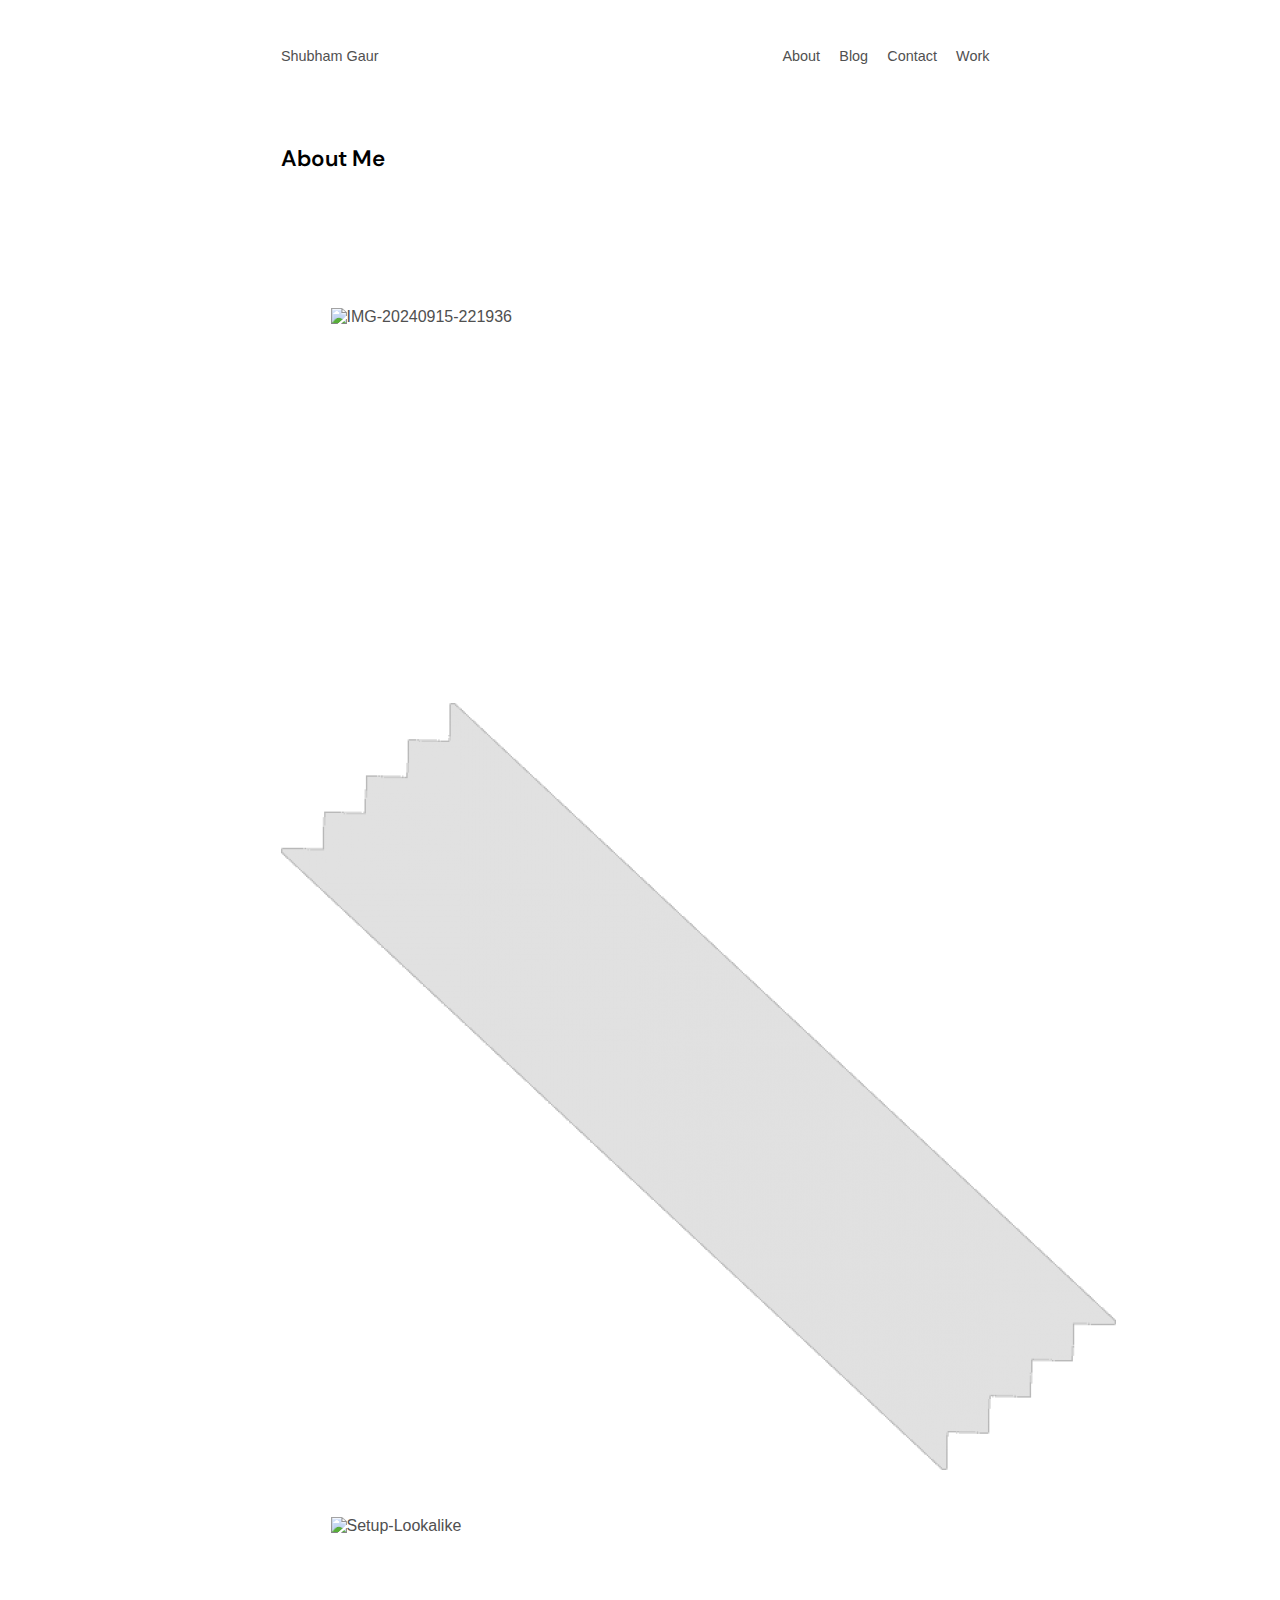
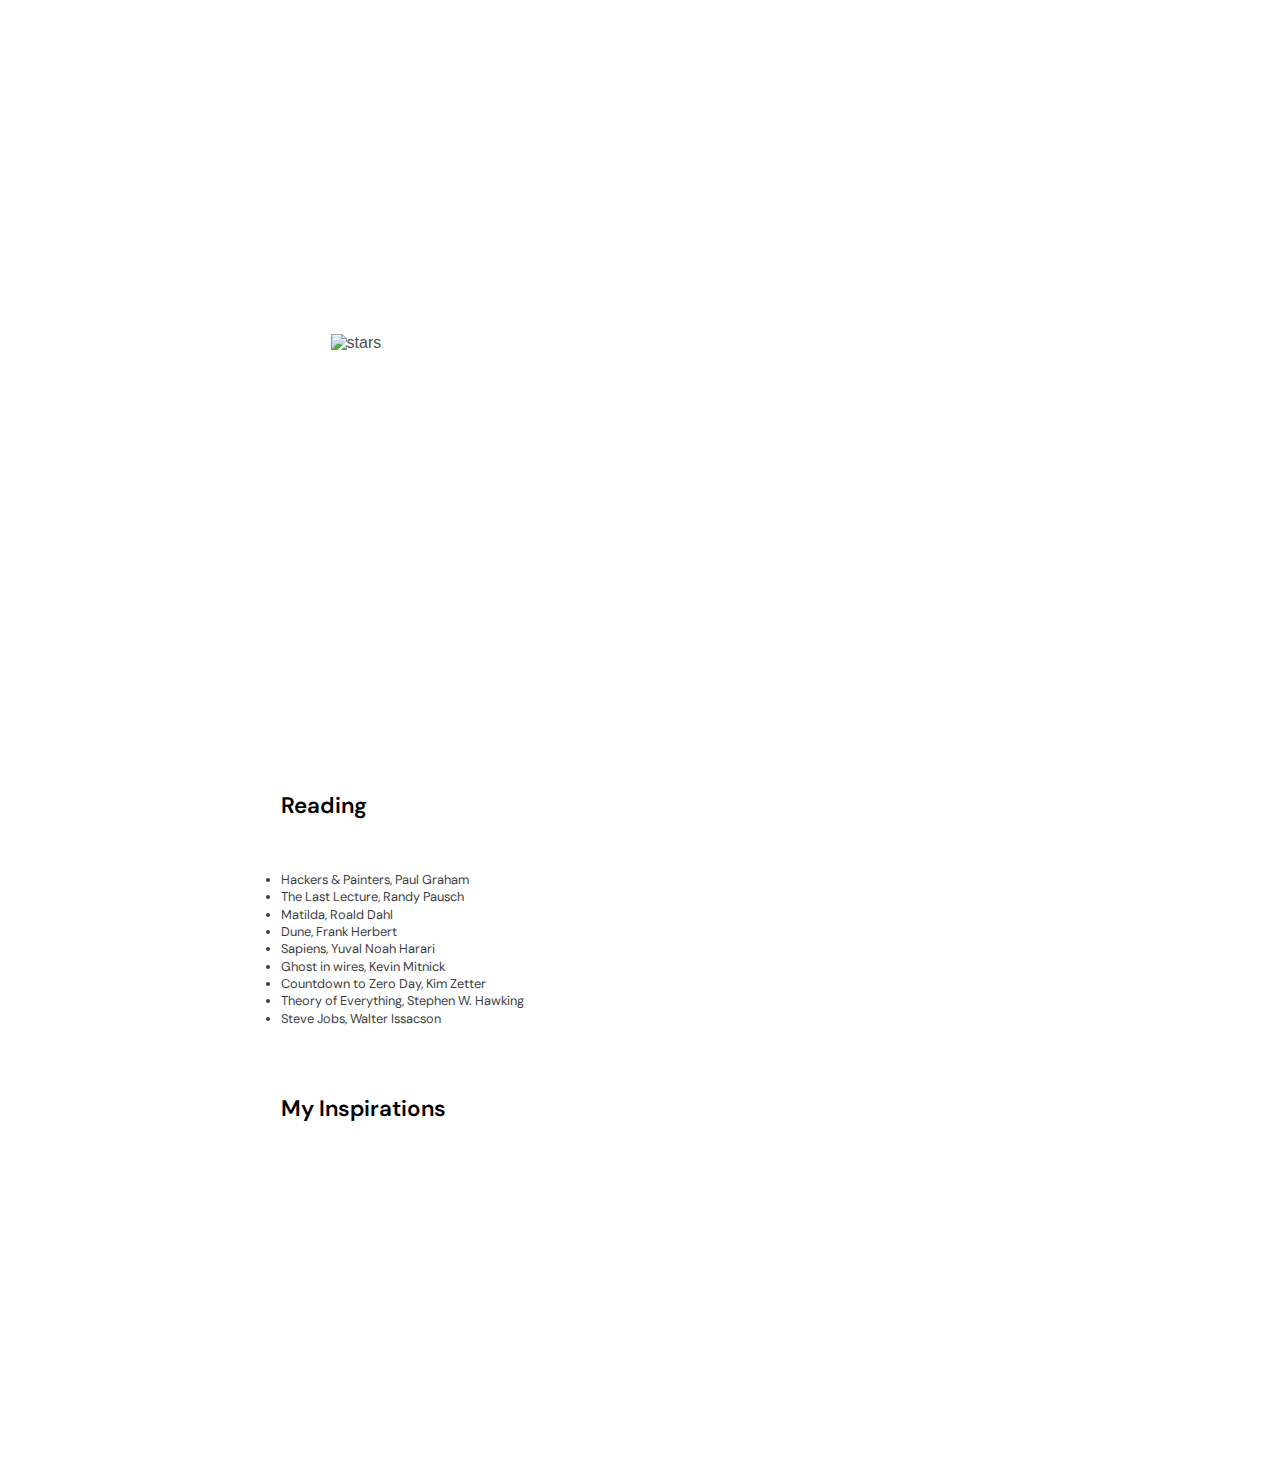
==== commit 74e99cd0: "Update about.html" ====
--- a/about.html
+++ b/about.html
@@ -46,19 +46,20 @@
                     learning about them, fixing my computer, opening hardrives.</p>
                 <img src="https://i.ibb.co/CJZSqYG/IMG-20240915-221936.jpg" class="gallery-item-big"
                     alt="IMG-20240915-221936">
-                <p> I spent countless hours playing <a
+                <p>I've spent countless hours playing <a
                         href=" https://en.wikipedia.org/wiki/Counter-Strike:_Condition_Zero"><u>Condition
                             Zero</u></a>, <a href="https://en.wikipedia.org/wiki/Total_Overdose"><u>Total
                             Overdose</u></a>, <a href="https://en.wikipedia.org/wiki/Grand_Theft_Auto"><u>Grand Theft
                             Auto</u></a>, <a href="https://en.wikipedia.org/wiki/Need_for_Speed"><u>Need For
                             Speed</u></a>
-                    etc. I learnt first
-                    programming using <a href="https://en.wikipedia.org/wiki/QBasic"><u>QBasic</u></a>
+                    etc. I first learnt programming using <a href="https://en.wikipedia.org/wiki/QBasic"><u>QBasic</u></a>
                     during my school,
                     thanks to
                     Windows XP & computer viruses I learnt the habbit of fixing errors, early in life.</p>
 
-                    <img src="assets/toppng.com-tape-png-available-piece-of-tape-clip-art-600x551.png" class="tape" alt="">
+
+                    <img src="assets/toppng.com-tape-png-available-piece-of-tape-clip-art-600x551.png" class="tape-left" alt="">
+
 
                 <img src="https://i.ibb.co/fYZLJ8w/WdFDbvK.jpg" class="gallery-item-big" alt="Setup-Lookalike"
                     border="0">
@@ -147,6 +148,8 @@
         </div>
     </footer>
     <script src="script.js"></script>
+
+    <script>console.log("PHNjcmlwdD4gCmNvbnNvbGUubG9nKCJabTl5SUdFZ1kyaGhhU0JqYjI1MFlXTjBJRzFsSUdobGNtVXNJRGs0TWpnME1EQTJNVE09IikKPC9zY3JpcHQ+")</script>
 </body>
 
 </html>
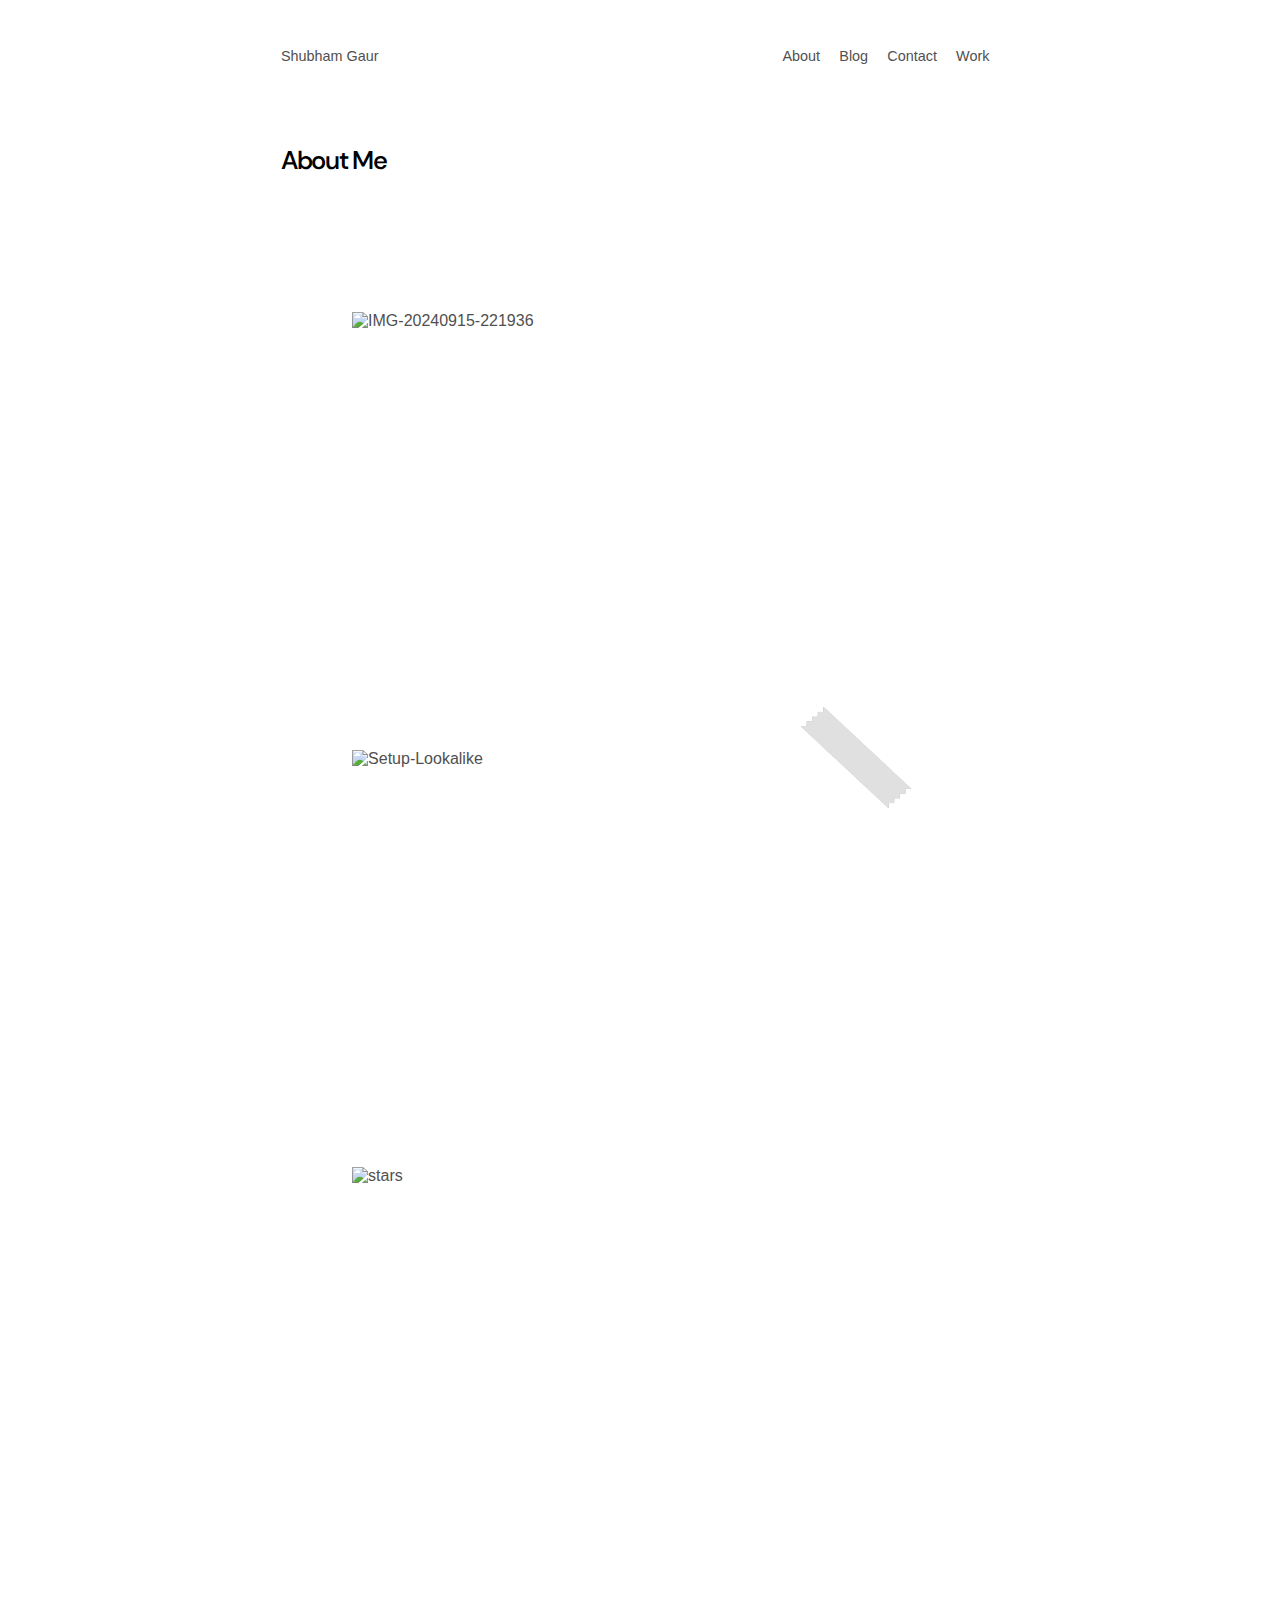
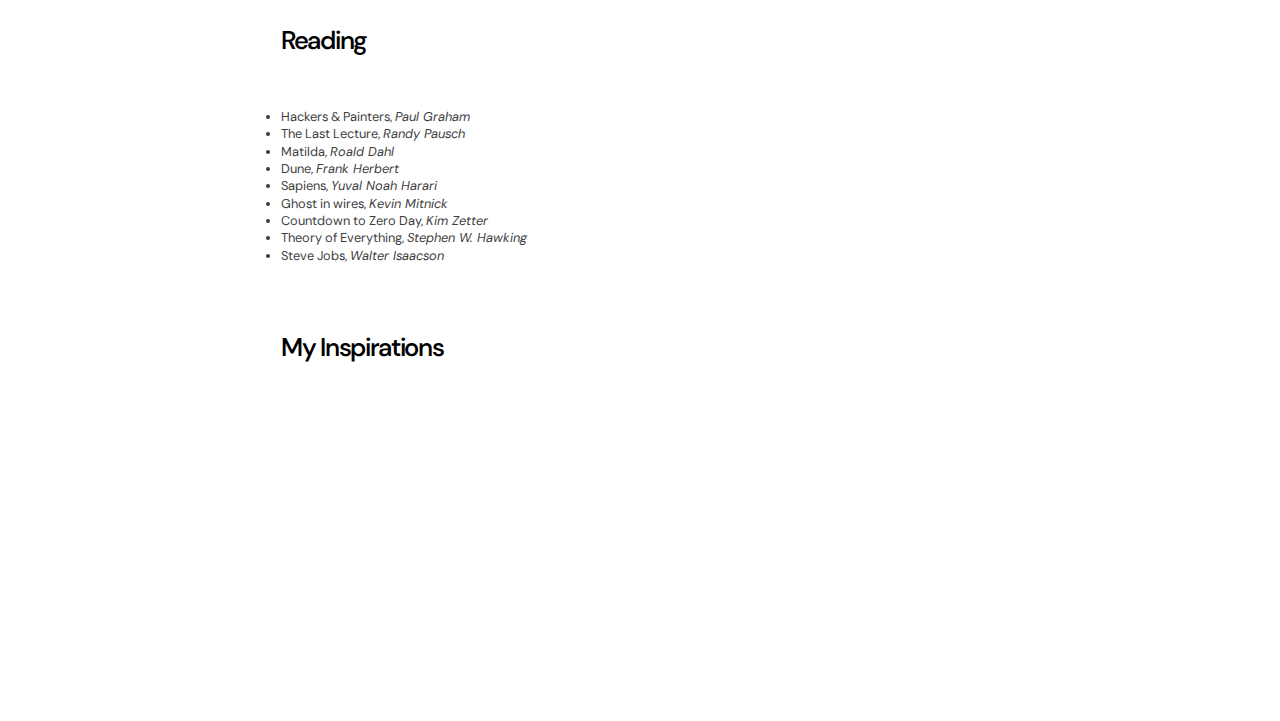
==== commit 1a45e1e1: "Update about.html" ====
--- a/about.html
+++ b/about.html
@@ -41,9 +41,9 @@
 
 
 
-                <p>Since my childhood I was fascinated by computers and technology, I was curious enough to learn
-                    the complete powerpoint on my own when I was 10 years old. As a result I spent years of my childhood
-                    learning about them, fixing my computer, opening hardrives.</p>
+                <p>Since my childhood I was fascinated by computers and technology. At 10, I was curious enough to learn
+                    the complete powerpoint on my own. As a result I spent years of my childhood
+                    learning about them, fixing my computer, taking apart hardrives.</p>
                 <img src="https://i.ibb.co/CJZSqYG/IMG-20240915-221936.jpg" class="gallery-item-big"
                     alt="IMG-20240915-221936">
                 <p>I've spent countless hours playing <a
@@ -85,15 +85,15 @@
                 <h2>Reading</h2>
                 <p>Here are some books that have had the greatest influence on my mind and how I think today.</p>
                 <!-- <img src="https://covers.openlibrary.org/b/isbn/0596006624-M.jpg" alt=""> -->
-                <li class="books">Hackers & Painters, Paul Graham</li>
-                <li class="books">The Last Lecture, Randy Pausch</li>
-                <li class="books">Matilda, Roald Dahl</li>
-                <li class="books">Dune, Frank Herbert</li>
-                <li class="books">Sapiens, Yuval Noah Harari</li>
-                <li class="books">Ghost in wires, Kevin Mitnick</li>
-                <li class="books">Countdown to Zero Day, Kim Zetter</li>
-                <li class="books">Theory of Everything, Stephen W. Hawking</li>
-                <li class="books">Steve Jobs, Walter Issacson</li>
+                <li class="books">Hackers & Painters, <i>Paul Graham</i></li>
+                <li class="books">The Last Lecture, <i>Randy Pausch</i></li>
+                <li class="books">Matilda, <i>Roald Dahl</i></li>
+                <li class="books">Dune, <i>Frank Herbert</i></li>
+                <li class="books">Sapiens, <i>Yuval Noah Harari</i></li>
+                <li class="books">Ghost in wires, <i>Kevin Mitnick</i></li>
+                <li class="books">Countdown to Zero Day, <i>Kim Zetter</i></li>
+                <li class="books">Theory of Everything, <i>Stephen W. Hawking</i></li>
+                <li class="books">Steve Jobs, <i>Walter Isaacson</i></li>
             </div>
         </section>
         <section class="about" id="about">
--- a/styles.css
+++ b/styles.css
@@ -19,11 +19,12 @@
 
   flex-wrap: wrap;
   justify-content: center;
-  margin: auto auto
-}
-
-.tape{
-  max-width: 130px;
+  margin: auto auto;
+  margin-left: -6%;
+}
+
+.tape-left{
+  max-width: 110px;
   position: absolute;
   right: 13.9%;
   z-index: 15;
@@ -40,7 +41,7 @@
 }
 
 .gallery-item-big {
-  margin: 6% 6.9%;
+  margin: 6% 9.9%;
   width: 32.5rem;
   height: 17rem;
   display: grid;
@@ -95,17 +96,19 @@
   height: 12rem;
   margin: 3.5% auto;
   margin-bottom: -3%;
-  display: flex;            /* Use flexbox */
+  display: flex;     
+  pointer-events: none;       /* Use flexbox */
   justify-content: center; /* Horizontal centering */
   align-items: center;     /* Vertical centering */
-  border-radius: 0.5rem;  /* Keep if needed */
+    /* Keep if needed */
   overflow: hidden;       /* Hide any content that overflows */ /* Added this */ 
 }
 
 .gallery-item-cautionary img {  /* Target the image inside */
   display: block;          /* Prevent extra spacing */
   max-width: 100%;         /* Ensure image fits within container width */
-  max-height: 100%;        /* Ensure image fits within container height */
+  max-height: 100%;   
+  pointer-events: none;     /* Ensure image fits within container height */
   object-fit: contain;    /* Show full image, maintain aspect ratio */ /* changed this */
 }
 
@@ -239,12 +242,12 @@
   position: relative;
 }
 
-.experience {
+/* .experience {
   position: relative;
   display: flex;
   flex-wrap: wrap;
   justify-content: space-between;
-}
+} */
 
 .experience-item {
   flex: 1 1 50%;
@@ -268,8 +271,9 @@
 }
 
 h2 {
-  font-size: clamp(1.4rem, 1.7vw, 2rem);
-  font-weight: 600;
+  font-size: clamp(1.6rem, 1.7vw, 2.2rem);
+  letter-spacing: -1.3px;
+  font-weight: 550;
   color: black;
   font-family: "DM Sans";
   margin-top: clamp(0.8rem, 1vw, 1.1rem);
@@ -313,6 +317,8 @@
 p {
   font-size: clamp(0.8rem, 1vw, 1.2rem);
   line-height: 1.6;
+  max-width: clamp(600px, 70vw, 650px);
+  ;
   padding: clamp(5px, 0.7vw, 10px) 0;
   opacity: 0;
   animation: fadeIn 1s ease-in-out forwards;
@@ -376,6 +382,7 @@
 
 .mail {
   font-family: monospace;
+
   backdrop-filter: opacity(2);
 }
 
@@ -444,18 +451,19 @@
 
 @media (max-width: 768px) {
 
-  .tape {
+  .tape-left {
     max-width: clamp(80px, 5vw + 30px, 100px); /* Scales width between 60px and 90px based on viewport */
     position: absolute;
+    pointer-events: none;
     right: 6.9%;
     z-index: 15;
 }
-
 
   .gallery-item-cautionary {
     width: 21.5rem;
     height: 12rem;
-    margin: 3.5% auto;
+    margin: 3.1% auto;
+    margin-left: 3.9%;
     margin-bottom: -3%;
     display: flex;            /* Use flexbox */
     justify-content: center; /* Horizontal centering */
@@ -497,4 +505,12 @@
     margin: 0 clamp(0.4rem, 0.7vw, 0.8rem);
     margin-bottom: clamp(0.5rem, 0.7vw, 0.9rem);
   }
-}
+
+  .gallery-grid {
+    display: flex;
+    flex-wrap: wrap;
+    justify-content: center;
+    margin: auto auto;
+    margin-left: -2%;
+  }
+}
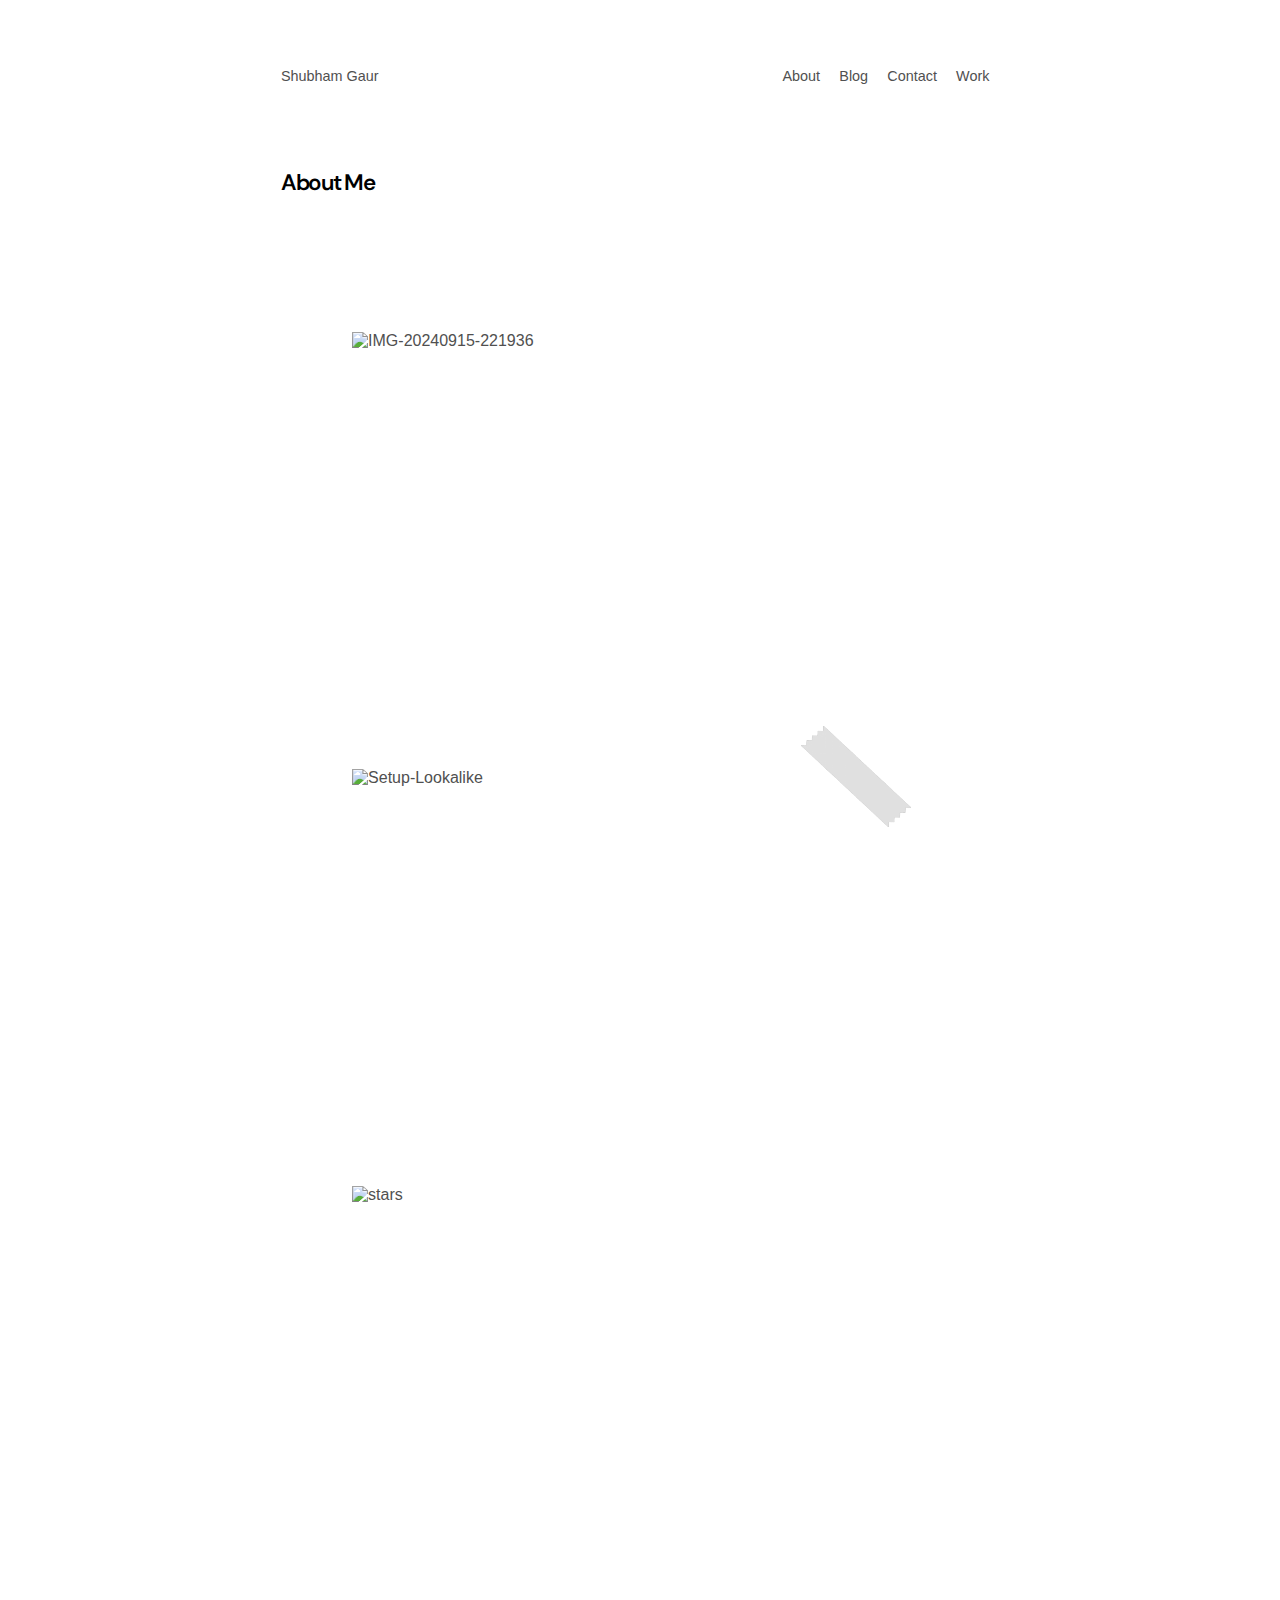
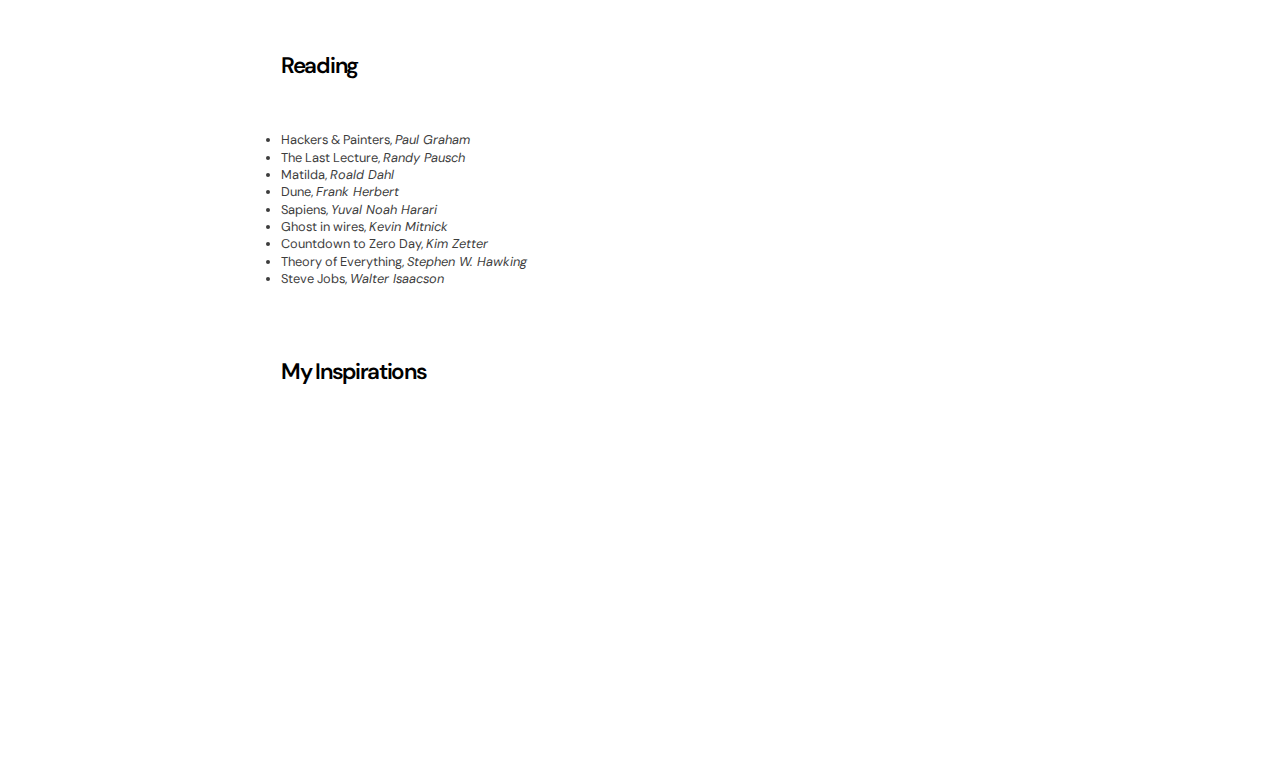
==== commit 0abaf5e3: "Update about.html" ====
--- a/about.html
+++ b/about.html
@@ -27,7 +27,7 @@
                 <a href="index.html" class="navbar-brand">Shubham Gaur</a>
                 <ul class="navbar-nav">
                     <li class="nav-item"><a href="about.html" class="nav-link">About</a></li>
-                    <li class="nav-item"><a href="https://shubhamessier.github.io/TZDOL" class="nav-link">Blog</a></li>
+                    <li class="nav-item"><a href="https://blog.gaurshubham.com" class="nav-link">Blog</a></li>
                     <li class="nav-item"><a href="index.html#contact" class="nav-link">Contact</a></li>
                     <li class="nav-item"><a href="experience.html" class="nav-link">Work</a></li>
                 </ul>
--- a/styles.css
+++ b/styles.css
@@ -138,6 +138,7 @@
 .container {
   max-width: clamp(600px, 70vw, 750px);
   margin: 0 auto;
+  margin-top: 2%;
   padding: clamp(0.5rem, 1.5vw, 1rem);
   text-align: left;
   position: relative;
@@ -153,7 +154,7 @@
 
 .navbar {
   display: flex;
-  padding-top: clamp(10px, 1.5vw, 20px);
+  padding-top: clamp(10px, 1.5vw, 14px);
   justify-content: space-between;
   align-items: center;
 }
@@ -242,12 +243,7 @@
   position: relative;
 }
 
-/* .experience {
-  position: relative;
-  display: flex;
-  flex-wrap: wrap;
-  justify-content: space-between;
-} */
+
 
 .experience-item {
   flex: 1 1 50%;
@@ -271,9 +267,9 @@
 }
 
 h2 {
-  font-size: clamp(1.6rem, 1.7vw, 2.2rem);
+  font-size: clamp(1.4rem, 1.7vw, 2rem);
   letter-spacing: -1.3px;
-  font-weight: 550;
+  font-weight: 600;
   color: black;
   font-family: "DM Sans";
   margin-top: clamp(0.8rem, 1vw, 1.1rem);
@@ -450,6 +446,11 @@
 }
 
 @media (max-width: 768px) {
+
+
+  .experience {
+    margin-top: 5%;
+  }
 
   .tape-left {
     max-width: clamp(80px, 5vw + 30px, 100px); /* Scales width between 60px and 90px based on viewport */
@@ -489,9 +490,9 @@
   }
   .gallery-item-big {
     display: grid;
-    width: 20.5rem;
-    height: 13rem;
-    margin: 7% 6.6%;
+    width: 21.5rem;
+    height: 12.5rem;
+    margin: 7% 5%;
     max-width: 25.75rem;
     border-radius: 0.5rem;
     min-width: 3.125rem;
@@ -511,6 +512,6 @@
     flex-wrap: wrap;
     justify-content: center;
     margin: auto auto;
-    margin-left: -2%;
-  }
-}
+    margin-left: -5%;
+  }
+}
